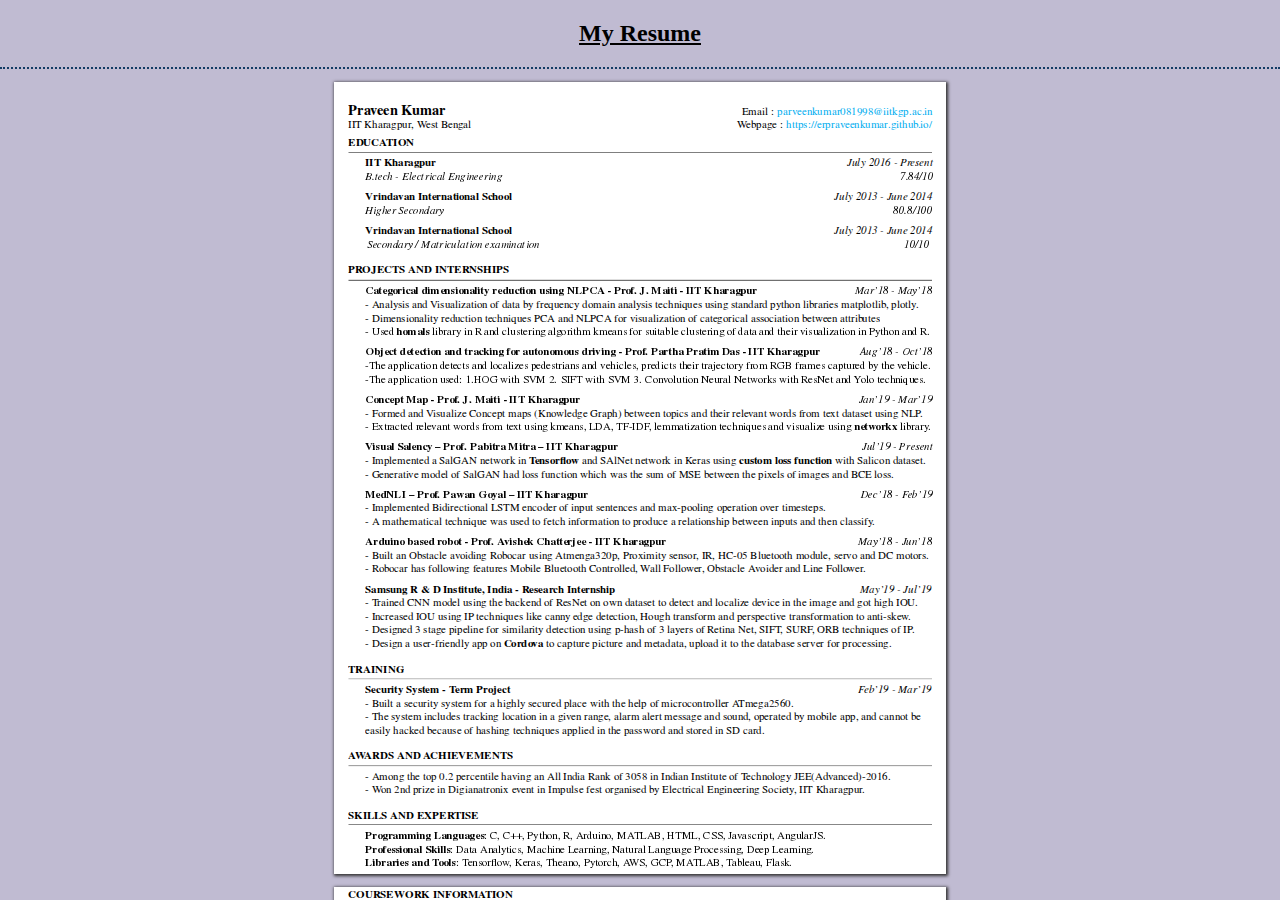
==== Resume_Praveen.html @ 04cad8db "Add my resume file" ====
<!DOCTYPE html>
<!-- Created by pdf2htmlEX (https://github.com/coolwanglu/pdf2htmlex) -->
<html xmlns="http://www.w3.org/1999/xhtml">
<head>
<meta charset="utf-8"/>
<meta name="generator" content="pdf2htmlEX"/>
<meta http-equiv="X-UA-Compatible" content="IE=edge,chrome=1"/>
<style type="text/css">
/*! 
 * Base CSS for pdf2htmlEX
 * Copyright 2012,2013 Lu Wang <coolwanglu@gmail.com> 
 * https://github.com/coolwanglu/pdf2htmlEX/blob/master/share/LICENSE
 */#sidebar{position:absolute;top:0;left:0;bottom:0;width:250px;padding:0;margin:0;overflow:auto}#page-container{position:absolute;top:0;left:0;margin:0;padding:0;border:0}@media screen{#sidebar.opened+#page-container{left:250px}#page-container{bottom:0;right:0;overflow:auto}.loading-indicator{display:none}.loading-indicator.active{display:block;position:absolute;width:64px;height:64px;top:50%;left:50%;margin-top:-32px;margin-left:-32px}.loading-indicator img{position:absolute;top:0;left:0;bottom:0;right:0}}@media print{@page{margin:0}html{margin:0}body{margin:0;-webkit-print-color-adjust:exact}#sidebar{display:none}#page-container{width:auto;height:auto;overflow:visible;background-color:transparent}.d{display:none}}.pf{position:relative;background-color:white;overflow:hidden;margin:0;border:0}.pc{position:absolute;border:0;padding:0;margin:0;top:0;left:0;width:100%;height:100%;overflow:hidden;display:block;transform-origin:0 0;-ms-transform-origin:0 0;-webkit-transform-origin:0 0}.pc.opened{display:block}.bf{position:absolute;border:0;margin:0;top:0;bottom:0;width:100%;height:100%;-ms-user-select:none;-moz-user-select:none;-webkit-user-select:none;user-select:none}.bi{position:absolute;border:0;margin:0;-ms-user-select:none;-moz-user-select:none;-webkit-user-select:none;user-select:none}@media print{.pf{margin:0;box-shadow:none;page-break-after:always;page-break-inside:avoid}@-moz-document url-prefix(){.pf{overflow:visible;border:1px solid #fff}.pc{overflow:visible}}}.c{position:absolute;border:0;padding:0;margin:0;overflow:hidden;display:block}.t{position:absolute;white-space:pre;font-size:1px;transform-origin:0 100%;-ms-transform-origin:0 100%;-webkit-transform-origin:0 100%;unicode-bidi:bidi-override;-moz-font-feature-settings:"liga" 0}.t:after{content:''}.t:before{content:'';display:inline-block}.t span{position:relative;unicode-bidi:bidi-override}._{display:inline-block;color:transparent;z-index:-1}::selection{background:rgba(127,255,255,0.4)}::-moz-selection{background:rgba(127,255,255,0.4)}.pi{display:none}.d{position:absolute;transform-origin:0 100%;-ms-transform-origin:0 100%;-webkit-transform-origin:0 100%}.it{border:0;background-color:rgba(255,255,255,0.0)}.ir:hover{cursor:pointer}</style>

<style type="text/css">
/*! 
 * Fancy styles for pdf2htmlEX
 * Copyright 2012,2013 Lu Wang <coolwanglu@gmail.com> 
 * https://github.com/coolwanglu/pdf2htmlEX/blob/master/share/LICENSE
 */@keyframes fadein{from{opacity:0}to{opacity:1}}@-webkit-keyframes fadein{from{opacity:0}to{opacity:1}}@keyframes swing{0{transform:rotate(0)}10%{transform:rotate(0)}90%{transform:rotate(720deg)}100%{transform:rotate(720deg)}}@-webkit-keyframes swing{0{-webkit-transform:rotate(0)}10%{-webkit-transform:rotate(0)}90%{-webkit-transform:rotate(720deg)}100%{-webkit-transform:rotate(720deg)}}@media screen{#sidebar{background-color:#c0bbd2;}#outline{font-family:Georgia,Times,"Times New Roman",serif;font-size:13px;margin:2em 1em}#outline ul{padding:0}#outline li{list-style-type:none;margin:1em 0}#outline li>ul{margin-left:1em}#outline a,#outline a:visited,#outline a:hover,#outline a:active{line-height:1.2;color:#e8e8e8;text-overflow:ellipsis;white-space:nowrap;text-decoration:none;display:block;overflow:hidden;outline:0}#outline a:hover{color:#0cf}#page-container{background-color:#c0bbd2;-webkit-transition:left 500ms;transition:left 500ms}.pf{margin:13px auto;box-shadow:1px 1px 3px 1px #333;border-collapse:separate}.pc.opened{-webkit-animation:fadein 100ms;animation:fadein 100ms}.loading-indicator.active{-webkit-animation:swing 1.5s ease-in-out .01s infinite alternate none;animation:swing 1.5s ease-in-out .01s infinite alternate none}.checked{background:no-repeat url([data-uri])}}</style>
<style type="text/css">
.ff0{font-family:sans-serif;visibility:hidden;}
@font-face{font-family:ff1;src:url('[data-uri]')format("woff");}.ff1{font-family:ff1;line-height:0.898000;font-style:normal;font-weight:normal;visibility:visible;}
@font-face{font-family:ff2;src:url('[data-uri]')format("woff");}.ff2{font-family:ff2;line-height:0.906000;font-style:normal;font-weight:normal;visibility:visible;}
@font-face{font-family:ff3;src:url('[data-uri]')format("woff");}.ff3{font-family:ff3;line-height:0.892000;font-style:normal;font-weight:normal;visibility:visible;}
.m0{transform:matrix(0.250000,0.000000,0.000000,0.250000,0,0);-ms-transform:matrix(0.250000,0.000000,0.000000,0.250000,0,0);-webkit-transform:matrix(0.250000,0.000000,0.000000,0.250000,0,0);}
.m1{transform:none;-ms-transform:none;-webkit-transform:none;}
.v0{vertical-align:0.000000px;}
.ls0{letter-spacing:0.000000px;}
.sc_{text-shadow:none;}
.sc0{text-shadow:-0.015em 0 transparent,0 0.015em transparent,0.015em 0 transparent,0 -0.015em  transparent;}
@media screen and (-webkit-min-device-pixel-ratio:0){
.sc_{-webkit-text-stroke:0px transparent;}
.sc0{-webkit-text-stroke:0.015em transparent;text-shadow:none;}
}
.ws0{word-spacing:0.000000px;}
._16{margin-left:-6.501824px;}
._f{margin-left:-5.361896px;}
._3{margin-left:-3.801748px;}
._5{margin-left:-2.492656px;}
._0{margin-left:-1.434620px;}
._8{width:9.943718px;}
._7{width:11.874482px;}
._2{width:13.527284px;}
._17{width:18.894561px;}
._e{width:161.808665px;}
._d{width:392.169891px;}
._19{width:512.678202px;}
._13{width:769.671576px;}
._11{width:979.515812px;}
._4{width:1062.415431px;}
._12{width:1091.345878px;}
._10{width:1116.302992px;}
._1{width:1184.797512px;}
._a{width:1290.020307px;}
._1d{width:1360.548869px;}
._1f{width:1361.938023px;}
._1a{width:1363.112654px;}
._1c{width:1382.496149px;}
._14{width:1392.272532px;}
._c{width:1459.859718px;}
._15{width:1468.238844px;}
._1e{width:1502.440401px;}
._18{width:1514.493435px;}
._9{width:1590.817655px;}
._1b{width:1639.294914px;}
._6{width:1645.053944px;}
._b{width:1795.645116px;}
.fc1{color:rgb(0,173,239);}
.fc0{color:rgb(0,0,0);}
.fs1{font-size:43.636400px;}
.fs0{font-size:57.384800px;}
.y2e{bottom:7.200000px;}
.y61{bottom:14.724000px;}
.y2d{bottom:20.750000px;}
.y60{bottom:28.273000px;}
.y2c{bottom:34.299000px;}
.y5f{bottom:41.822000px;}
.y0{bottom:48.500000px;}
.y2b{bottom:54.669000px;}
.y5e{bottom:62.146000px;}
.y5d{bottom:75.695000px;}
.y2a{bottom:80.472000px;}
.y5c{bottom:89.244000px;}
.y29{bottom:94.022000px;}
.y5b{bottom:109.568000px;}
.y28{bottom:114.316000px;}
.y5a{bottom:123.117000px;}
.y59{bottom:136.666000px;}
.y27{bottom:140.119000px;}
.y26{bottom:153.668000px;}
.y58{bottom:156.990000px;}
.y25{bottom:167.217000px;}
.y57{bottom:170.539000px;}
.y24{bottom:180.766000px;}
.y56{bottom:184.089000px;}
.y55{bottom:197.638000px;}
.y23{bottom:201.137000px;}
.y54{bottom:217.962000px;}
.y22{bottom:226.940000px;}
.y53{bottom:231.511000px;}
.y21{bottom:240.489000px;}
.y52{bottom:245.060000px;}
.y20{bottom:254.038000px;}
.y51{bottom:265.384000px;}
.y1f{bottom:267.587000px;}
.y50{bottom:278.933000px;}
.y1e{bottom:281.137000px;}
.y4f{bottom:292.482000px;}
.y1d{bottom:301.460000px;}
.y4e{bottom:306.031000px;}
.y1c{bottom:315.010000px;}
.y4d{bottom:326.355000px;}
.y1b{bottom:328.559000px;}
.y4c{bottom:339.904000px;}
.y1a{bottom:348.883000px;}
.y4b{bottom:353.453000px;}
.y19{bottom:362.432000px;}
.y4a{bottom:367.003000px;}
.y18{bottom:375.981000px;}
.y49{bottom:380.552000px;}
.y17{bottom:396.305000px;}
.y48{bottom:400.876000px;}
.y16{bottom:409.854000px;}
.y47{bottom:414.425000px;}
.y15{bottom:423.403000px;}
.y46{bottom:427.974000px;}
.y45{bottom:441.523000px;}
.y14{bottom:443.727000px;}
.y44{bottom:455.072000px;}
.y13{bottom:457.276000px;}
.y12{bottom:470.825000px;}
.y43{bottom:475.396000px;}
.y42{bottom:488.945000px;}
.y11{bottom:491.149000px;}
.y41{bottom:502.495000px;}
.y10{bottom:504.698000px;}
.y40{bottom:516.044000px;}
.yf{bottom:518.248000px;}
.y2f{bottom:530.000000px;}
.y3f{bottom:537.736000px;}
.ye{bottom:538.571000px;}
.yd{bottom:552.121000px;}
.y3e{bottom:564.038000px;}
.yc{bottom:565.670000px;}
.y3d{bottom:577.587000px;}
.yb{bottom:579.219000px;}
.y3c{bottom:591.136000px;}
.ya{bottom:600.413000px;}
.y3b{bottom:604.685000px;}
.y3a{bottom:618.234000px;}
.y9{bottom:626.216000px;}
.y39{bottom:631.784000px;}
.y8{bottom:639.765000px;}
.y38{bottom:645.333000px;}
.y37{bottom:658.882000px;}
.y7{bottom:660.089000px;}
.y6{bottom:673.638000px;}
.y36{bottom:679.674000px;}
.y5{bottom:693.962000px;}
.y35{bottom:705.976000px;}
.y4{bottom:707.511000px;}
.y34{bottom:719.525000px;}
.y3{bottom:727.833000px;}
.y33{bottom:733.074000px;}
.y2{bottom:745.889000px;}
.y32{bottom:746.623000px;}
.y1{bottom:759.439000px;}
.y31{bottom:760.172000px;}
.y30{bottom:781.041000px;}
.h5{height:29.934570px;}
.h3{height:30.021843px;}
.h4{height:30.196389px;}
.h2{height:39.710282px;}
.h6{height:245.000000px;}
.h1{height:673.500000px;}
.h0{height:792.000000px;}
.w1{width:583.500000px;}
.w0{width:612.000000px;}
.x0{left:14.000000px;}
.x1{left:30.763000px;}
.x2{left:33.491000px;}
@media print{
.v0{vertical-align:0.000000pt;}
.ls0{letter-spacing:0.000000pt;}
.ws0{word-spacing:0.000000pt;}
._16{margin-left:-8.669098pt;}
._f{margin-left:-7.149195pt;}
._3{margin-left:-5.068997pt;}
._5{margin-left:-3.323541pt;}
._0{margin-left:-1.912827pt;}
._8{width:13.258291pt;}
._7{width:15.832643pt;}
._2{width:18.036379pt;}
._17{width:25.192748pt;}
._e{width:215.744886pt;}
._d{width:522.893188pt;}
._19{width:683.570935pt;}
._13{width:1026.228767pt;}
._11{width:1306.021083pt;}
._4{width:1416.553908pt;}
._12{width:1455.127838pt;}
._10{width:1488.403989pt;}
._1{width:1579.730016pt;}
._a{width:1720.027076pt;}
._1d{width:1814.065159pt;}
._1f{width:1815.917364pt;}
._1a{width:1817.483539pt;}
._1c{width:1843.328198pt;}
._14{width:1856.363376pt;}
._c{width:1946.479625pt;}
._15{width:1957.651793pt;}
._1e{width:2003.253868pt;}
._18{width:2019.324580pt;}
._9{width:2121.090206pt;}
._1b{width:2185.726551pt;}
._6{width:2193.405259pt;}
._b{width:2394.193489pt;}
.fs1{font-size:58.181867pt;}
.fs0{font-size:76.513067pt;}
.y2e{bottom:9.600000pt;}
.y61{bottom:19.632000pt;}
.y2d{bottom:27.666667pt;}
.y60{bottom:37.697333pt;}
.y2c{bottom:45.732000pt;}
.y5f{bottom:55.762667pt;}
.y0{bottom:64.666667pt;}
.y2b{bottom:72.892000pt;}
.y5e{bottom:82.861333pt;}
.y5d{bottom:100.926667pt;}
.y2a{bottom:107.296000pt;}
.y5c{bottom:118.992000pt;}
.y29{bottom:125.362667pt;}
.y5b{bottom:146.090667pt;}
.y28{bottom:152.421333pt;}
.y5a{bottom:164.156000pt;}
.y59{bottom:182.221333pt;}
.y27{bottom:186.825333pt;}
.y26{bottom:204.890667pt;}
.y58{bottom:209.320000pt;}
.y25{bottom:222.956000pt;}
.y57{bottom:227.385333pt;}
.y24{bottom:241.021333pt;}
.y56{bottom:245.452000pt;}
.y55{bottom:263.517333pt;}
.y23{bottom:268.182667pt;}
.y54{bottom:290.616000pt;}
.y22{bottom:302.586667pt;}
.y53{bottom:308.681333pt;}
.y21{bottom:320.652000pt;}
.y52{bottom:326.746667pt;}
.y20{bottom:338.717333pt;}
.y51{bottom:353.845333pt;}
.y1f{bottom:356.782667pt;}
.y50{bottom:371.910667pt;}
.y1e{bottom:374.849333pt;}
.y4f{bottom:389.976000pt;}
.y1d{bottom:401.946667pt;}
.y4e{bottom:408.041333pt;}
.y1c{bottom:420.013333pt;}
.y4d{bottom:435.140000pt;}
.y1b{bottom:438.078667pt;}
.y4c{bottom:453.205333pt;}
.y1a{bottom:465.177333pt;}
.y4b{bottom:471.270667pt;}
.y19{bottom:483.242667pt;}
.y4a{bottom:489.337333pt;}
.y18{bottom:501.308000pt;}
.y49{bottom:507.402667pt;}
.y17{bottom:528.406667pt;}
.y48{bottom:534.501333pt;}
.y16{bottom:546.472000pt;}
.y47{bottom:552.566667pt;}
.y15{bottom:564.537333pt;}
.y46{bottom:570.632000pt;}
.y45{bottom:588.697333pt;}
.y14{bottom:591.636000pt;}
.y44{bottom:606.762667pt;}
.y13{bottom:609.701333pt;}
.y12{bottom:627.766667pt;}
.y43{bottom:633.861333pt;}
.y42{bottom:651.926667pt;}
.y11{bottom:654.865333pt;}
.y41{bottom:669.993333pt;}
.y10{bottom:672.930667pt;}
.y40{bottom:688.058667pt;}
.yf{bottom:690.997333pt;}
.y2f{bottom:706.666667pt;}
.y3f{bottom:716.981333pt;}
.ye{bottom:718.094667pt;}
.yd{bottom:736.161333pt;}
.y3e{bottom:752.050667pt;}
.yc{bottom:754.226667pt;}
.y3d{bottom:770.116000pt;}
.yb{bottom:772.292000pt;}
.y3c{bottom:788.181333pt;}
.ya{bottom:800.550667pt;}
.y3b{bottom:806.246667pt;}
.y3a{bottom:824.312000pt;}
.y9{bottom:834.954667pt;}
.y39{bottom:842.378667pt;}
.y8{bottom:853.020000pt;}
.y38{bottom:860.444000pt;}
.y37{bottom:878.509333pt;}
.y7{bottom:880.118667pt;}
.y6{bottom:898.184000pt;}
.y36{bottom:906.232000pt;}
.y5{bottom:925.282667pt;}
.y35{bottom:941.301333pt;}
.y4{bottom:943.348000pt;}
.y34{bottom:959.366667pt;}
.y3{bottom:970.444000pt;}
.y33{bottom:977.432000pt;}
.y2{bottom:994.518667pt;}
.y32{bottom:995.497333pt;}
.y1{bottom:1012.585333pt;}
.y31{bottom:1013.562667pt;}
.y30{bottom:1041.388000pt;}
.h5{height:39.912761pt;}
.h3{height:40.029124pt;}
.h4{height:40.261852pt;}
.h2{height:52.947042pt;}
.h6{height:326.666667pt;}
.h1{height:898.000000pt;}
.h0{height:1056.000000pt;}
.w1{width:778.000000pt;}
.w0{width:816.000000pt;}
.x0{left:18.666667pt;}
.x1{left:41.017333pt;}
.x2{left:44.654667pt;}
}
</style>
<script>
/*
 Copyright 2012 Mozilla Foundation 
 Copyright 2013 Lu Wang <coolwanglu@gmail.com>
 Apachine License Version 2.0 
*/
(function(){function b(a,b,e,f){var c=(a.className||"").split(/\s+/g);""===c[0]&&c.shift();var d=c.indexOf(b);0>d&&e&&c.push(b);0<=d&&f&&c.splice(d,1);a.className=c.join(" ");return 0<=d}if(!("classList"in document.createElement("div"))){var e={add:function(a){b(this.element,a,!0,!1)},contains:function(a){return b(this.element,a,!1,!1)},remove:function(a){b(this.element,a,!1,!0)},toggle:function(a){b(this.element,a,!0,!0)}};Object.defineProperty(HTMLElement.prototype,"classList",{get:function(){if(this._classList)return this._classList;
var a=Object.create(e,{element:{value:this,writable:!1,enumerable:!0}});Object.defineProperty(this,"_classList",{value:a,writable:!1,enumerable:!1});return a},enumerable:!0})}})();
</script>
<script>
(function(){/*
 pdf2htmlEX.js: Core UI functions for pdf2htmlEX 
 Copyright 2012,2013 Lu Wang <coolwanglu@gmail.com> and other contributors 
 https://github.com/coolwanglu/pdf2htmlEX/blob/master/share/LICENSE 
*/
var pdf2htmlEX=window.pdf2htmlEX=window.pdf2htmlEX||{},CSS_CLASS_NAMES={page_frame:"pf",page_content_box:"pc",page_data:"pi",background_image:"bi",link:"l",input_radio:"ir",__dummy__:"no comma"},DEFAULT_CONFIG={container_id:"page-container",sidebar_id:"sidebar",outline_id:"outline",loading_indicator_cls:"loading-indicator",preload_pages:3,render_timeout:100,scale_step:0.9,key_handler:!0,hashchange_handler:!0,view_history_handler:!0,__dummy__:"no comma"},EPS=1E-6;
function invert(a){var b=a[0]*a[3]-a[1]*a[2];return[a[3]/b,-a[1]/b,-a[2]/b,a[0]/b,(a[2]*a[5]-a[3]*a[4])/b,(a[1]*a[4]-a[0]*a[5])/b]}function transform(a,b){return[a[0]*b[0]+a[2]*b[1]+a[4],a[1]*b[0]+a[3]*b[1]+a[5]]}function get_page_number(a){return parseInt(a.getAttribute("data-page-no"),16)}function disable_dragstart(a){for(var b=0,c=a.length;b<c;++b)a[b].addEventListener("dragstart",function(){return!1},!1)}
function clone_and_extend_objs(a){for(var b={},c=0,e=arguments.length;c<e;++c){var h=arguments[c],d;for(d in h)h.hasOwnProperty(d)&&(b[d]=h[d])}return b}
function Page(a){if(a){this.shown=this.loaded=!1;this.page=a;this.num=get_page_number(a);this.original_height=a.clientHeight;this.original_width=a.clientWidth;var b=a.getElementsByClassName(CSS_CLASS_NAMES.page_content_box)[0];b&&(this.content_box=b,this.original_scale=this.cur_scale=this.original_height/b.clientHeight,this.page_data=JSON.parse(a.getElementsByClassName(CSS_CLASS_NAMES.page_data)[0].getAttribute("data-data")),this.ctm=this.page_data.ctm,this.ictm=invert(this.ctm),this.loaded=!0)}}
Page.prototype={hide:function(){this.loaded&&this.shown&&(this.content_box.classList.remove("opened"),this.shown=!1)},show:function(){this.loaded&&!this.shown&&(this.content_box.classList.add("opened"),this.shown=!0)},rescale:function(a){this.cur_scale=0===a?this.original_scale:a;this.loaded&&(a=this.content_box.style,a.msTransform=a.webkitTransform=a.transform="scale("+this.cur_scale.toFixed(3)+")");a=this.page.style;a.height=this.original_height*this.cur_scale+"px";a.width=this.original_width*this.cur_scale+
"px"},view_position:function(){var a=this.page,b=a.parentNode;return[b.scrollLeft-a.offsetLeft-a.clientLeft,b.scrollTop-a.offsetTop-a.clientTop]},height:function(){return this.page.clientHeight},width:function(){return this.page.clientWidth}};function Viewer(a){this.config=clone_and_extend_objs(DEFAULT_CONFIG,0<arguments.length?a:{});this.pages_loading=[];this.init_before_loading_content();var b=this;document.addEventListener("DOMContentLoaded",function(){b.init_after_loading_content()},!1)}
Viewer.prototype={scale:1,cur_page_idx:0,first_page_idx:0,init_before_loading_content:function(){this.pre_hide_pages()},initialize_radio_button:function(){for(var a=document.getElementsByClassName(CSS_CLASS_NAMES.input_radio),b=0;b<a.length;b++)a[b].addEventListener("click",function(){this.classList.toggle("checked")})},init_after_loading_content:function(){this.sidebar=document.getElementById(this.config.sidebar_id);this.outline=document.getElementById(this.config.outline_id);this.container=document.getElementById(this.config.container_id);
this.loading_indicator=document.getElementsByClassName(this.config.loading_indicator_cls)[0];for(var a=!0,b=this.outline.childNodes,c=0,e=b.length;c<e;++c)if("ul"===b[c].nodeName.toLowerCase()){a=!1;break}a||this.sidebar.classList.add("opened");this.find_pages();if(0!=this.pages.length){disable_dragstart(document.getElementsByClassName(CSS_CLASS_NAMES.background_image));this.config.key_handler&&this.register_key_handler();var h=this;this.config.hashchange_handler&&window.addEventListener("hashchange",
function(a){h.navigate_to_dest(document.location.hash.substring(1))},!1);this.config.view_history_handler&&window.addEventListener("popstate",function(a){a.state&&h.navigate_to_dest(a.state)},!1);this.container.addEventListener("scroll",function(){h.update_page_idx();h.schedule_render(!0)},!1);[this.container,this.outline].forEach(function(a){a.addEventListener("click",h.link_handler.bind(h),!1)});this.initialize_radio_button();this.render()}},find_pages:function(){for(var a=[],b={},c=this.container.childNodes,
e=0,h=c.length;e<h;++e){var d=c[e];d.nodeType===Node.ELEMENT_NODE&&d.classList.contains(CSS_CLASS_NAMES.page_frame)&&(d=new Page(d),a.push(d),b[d.num]=a.length-1)}this.pages=a;this.page_map=b},load_page:function(a,b,c){var e=this.pages;if(!(a>=e.length||(e=e[a],e.loaded||this.pages_loading[a]))){var e=e.page,h=e.getAttribute("data-page-url");if(h){this.pages_loading[a]=!0;var d=e.getElementsByClassName(this.config.loading_indicator_cls)[0];"undefined"===typeof d&&(d=this.loading_indicator.cloneNode(!0),
d.classList.add("active"),e.appendChild(d));var f=this,g=new XMLHttpRequest;g.open("GET",h,!0);g.onload=function(){if(200===g.status||0===g.status){var b=document.createElement("div");b.innerHTML=g.responseText;for(var d=null,b=b.childNodes,e=0,h=b.length;e<h;++e){var p=b[e];if(p.nodeType===Node.ELEMENT_NODE&&p.classList.contains(CSS_CLASS_NAMES.page_frame)){d=p;break}}b=f.pages[a];f.container.replaceChild(d,b.page);b=new Page(d);f.pages[a]=b;b.hide();b.rescale(f.scale);disable_dragstart(d.getElementsByClassName(CSS_CLASS_NAMES.background_image));
f.schedule_render(!1);c&&c(b)}delete f.pages_loading[a]};g.send(null)}void 0===b&&(b=this.config.preload_pages);0<--b&&(f=this,setTimeout(function(){f.load_page(a+1,b)},0))}},pre_hide_pages:function(){var a="@media screen{."+CSS_CLASS_NAMES.page_content_box+"{display:none;}}",b=document.createElement("style");b.styleSheet?b.styleSheet.cssText=a:b.appendChild(document.createTextNode(a));document.head.appendChild(b)},render:function(){for(var a=this.container,b=a.scrollTop,c=a.clientHeight,a=b-c,b=
b+c+c,c=this.pages,e=0,h=c.length;e<h;++e){var d=c[e],f=d.page,g=f.offsetTop+f.clientTop,f=g+f.clientHeight;g<=b&&f>=a?d.loaded?d.show():this.load_page(e):d.hide()}},update_page_idx:function(){var a=this.pages,b=a.length;if(!(2>b)){for(var c=this.container,e=c.scrollTop,c=e+c.clientHeight,h=-1,d=b,f=d-h;1<f;){var g=h+Math.floor(f/2),f=a[g].page;f.offsetTop+f.clientTop+f.clientHeight>=e?d=g:h=g;f=d-h}this.first_page_idx=d;for(var g=h=this.cur_page_idx,k=0;d<b;++d){var f=a[d].page,l=f.offsetTop+f.clientTop,
f=f.clientHeight;if(l>c)break;f=(Math.min(c,l+f)-Math.max(e,l))/f;if(d===h&&Math.abs(f-1)<=EPS){g=h;break}f>k&&(k=f,g=d)}this.cur_page_idx=g}},schedule_render:function(a){if(void 0!==this.render_timer){if(!a)return;clearTimeout(this.render_timer)}var b=this;this.render_timer=setTimeout(function(){delete b.render_timer;b.render()},this.config.render_timeout)},register_key_handler:function(){var a=this;window.addEventListener("DOMMouseScroll",function(b){if(b.ctrlKey){b.preventDefault();var c=a.container,
e=c.getBoundingClientRect(),c=[b.clientX-e.left-c.clientLeft,b.clientY-e.top-c.clientTop];a.rescale(Math.pow(a.config.scale_step,b.detail),!0,c)}},!1);window.addEventListener("keydown",function(b){var c=!1,e=b.ctrlKey||b.metaKey,h=b.altKey;switch(b.keyCode){case 61:case 107:case 187:e&&(a.rescale(1/a.config.scale_step,!0),c=!0);break;case 173:case 109:case 189:e&&(a.rescale(a.config.scale_step,!0),c=!0);break;case 48:e&&(a.rescale(0,!1),c=!0);break;case 33:h?a.scroll_to(a.cur_page_idx-1):a.container.scrollTop-=
a.container.clientHeight;c=!0;break;case 34:h?a.scroll_to(a.cur_page_idx+1):a.container.scrollTop+=a.container.clientHeight;c=!0;break;case 35:a.container.scrollTop=a.container.scrollHeight;c=!0;break;case 36:a.container.scrollTop=0,c=!0}c&&b.preventDefault()},!1)},rescale:function(a,b,c){var e=this.scale;this.scale=a=0===a?1:b?e*a:a;c||(c=[0,0]);b=this.container;c[0]+=b.scrollLeft;c[1]+=b.scrollTop;for(var h=this.pages,d=h.length,f=this.first_page_idx;f<d;++f){var g=h[f].page;if(g.offsetTop+g.clientTop>=
c[1])break}g=f-1;0>g&&(g=0);var g=h[g].page,k=g.clientWidth,f=g.clientHeight,l=g.offsetLeft+g.clientLeft,m=c[0]-l;0>m?m=0:m>k&&(m=k);k=g.offsetTop+g.clientTop;c=c[1]-k;0>c?c=0:c>f&&(c=f);for(f=0;f<d;++f)h[f].rescale(a);b.scrollLeft+=m/e*a+g.offsetLeft+g.clientLeft-m-l;b.scrollTop+=c/e*a+g.offsetTop+g.clientTop-c-k;this.schedule_render(!0)},fit_width:function(){var a=this.cur_page_idx;this.rescale(this.container.clientWidth/this.pages[a].width(),!0);this.scroll_to(a)},fit_height:function(){var a=this.cur_page_idx;
this.rescale(this.container.clientHeight/this.pages[a].height(),!0);this.scroll_to(a)},get_containing_page:function(a){for(;a;){if(a.nodeType===Node.ELEMENT_NODE&&a.classList.contains(CSS_CLASS_NAMES.page_frame)){a=get_page_number(a);var b=this.page_map;return a in b?this.pages[b[a]]:null}a=a.parentNode}return null},link_handler:function(a){var b=a.target,c=b.getAttribute("data-dest-detail");if(c){if(this.config.view_history_handler)try{var e=this.get_current_view_hash();window.history.replaceState(e,
"","#"+e);window.history.pushState(c,"","#"+c)}catch(h){}this.navigate_to_dest(c,this.get_containing_page(b));a.preventDefault()}},navigate_to_dest:function(a,b){try{var c=JSON.parse(a)}catch(e){return}if(c instanceof Array){var h=c[0],d=this.page_map;if(h in d){for(var f=d[h],h=this.pages[f],d=2,g=c.length;d<g;++d){var k=c[d];if(null!==k&&"number"!==typeof k)return}for(;6>c.length;)c.push(null);var g=b||this.pages[this.cur_page_idx],d=g.view_position(),d=transform(g.ictm,[d[0],g.height()-d[1]]),
g=this.scale,l=[0,0],m=!0,k=!1,n=this.scale;switch(c[1]){case "XYZ":l=[null===c[2]?d[0]:c[2]*n,null===c[3]?d[1]:c[3]*n];g=c[4];if(null===g||0===g)g=this.scale;k=!0;break;case "Fit":case "FitB":l=[0,0];k=!0;break;case "FitH":case "FitBH":l=[0,null===c[2]?d[1]:c[2]*n];k=!0;break;case "FitV":case "FitBV":l=[null===c[2]?d[0]:c[2]*n,0];k=!0;break;case "FitR":l=[c[2]*n,c[5]*n],m=!1,k=!0}if(k){this.rescale(g,!1);var p=this,c=function(a){l=transform(a.ctm,l);m&&(l[1]=a.height()-l[1]);p.scroll_to(f,l)};h.loaded?
c(h):(this.load_page(f,void 0,c),this.scroll_to(f))}}}},scroll_to:function(a,b){var c=this.pages;if(!(0>a||a>=c.length)){c=c[a].view_position();void 0===b&&(b=[0,0]);var e=this.container;e.scrollLeft+=b[0]-c[0];e.scrollTop+=b[1]-c[1]}},get_current_view_hash:function(){var a=[],b=this.pages[this.cur_page_idx];a.push(b.num);a.push("XYZ");var c=b.view_position(),c=transform(b.ictm,[c[0],b.height()-c[1]]);a.push(c[0]/this.scale);a.push(c[1]/this.scale);a.push(this.scale);return JSON.stringify(a)}};
pdf2htmlEX.Viewer=Viewer;})();
</script>
<script>
try{
pdf2htmlEX.defaultViewer = new pdf2htmlEX.Viewer({});
}catch(e){}


function gfg_Run() { 
                document.addEventListener('contextmenu',  
                        event => event.preventDefault()); 
                el_down.innerHTML = "Right click disabled"; 
            } 

</script>
<title>Praveen's Resume</title>
<link rel="icon" type="image/png" href="favicon.ico">
</head>
<body>


<div id="sidebar">
<div id="outline">
</div>
</div>
<div id="page-container" OnMouseOver = "gfg_Run()"> 
  <h2 style="color: black;text-align: center; text-decoration: underline;" > My Resume</h2>

  <div style="border-bottom: 2px dotted #123b64;">
  </div>


<div id="pf1" class="pf w0 h0" data-page-no="1"><div class="pc pc1 w0 h0"><img class="bi x0 y0 w1 h1" alt="" src="[data-uri]"/><div class="t m0 x0 h2 y1 ff1 fs0 fc0 sc0 ls0 ws0">Pra<span class="_ _0"></span>veen K<span class="_ _0"></span>umar<span class="_ _1"> </span><span class="ff2 fs1">Email :<span class="_ _2"> </span><span class="fc1">parveenkumar081998@iitkgp.ac.in</span></span></div><div class="t m0 x0 h3 y2 ff2 fs1 fc0 sc0 ls0 ws0">IIT Kharagpur<span class="_ _0"></span>, W<span class="_ _3"></span>est Bengal<span class="_ _4"> </span>W<span class="_ _3"></span>ebpage :<span class="_ _2"> </span><span class="fc1">https://erprav<span class="_ _0"></span>eenkumar<span class="_ _0"></span>.github<span class="_ _5"></span>.io/</span></div><div class="t m0 x0 h4 y3 ff1 fs1 fc0 sc0 ls0 ws0">EDUCA<span class="_ _3"></span>TION</div><div class="t m0 x1 h4 y4 ff1 fs1 fc0 sc0 ls0 ws0">IIT Kharagpur<span class="_ _6"> </span><span class="ff3">J<span class="_ _5"></span>uly<span class="_ _7"> </span>2016<span class="_ _7"> </span>-<span class="_ _8"> </span>Pr<span class="_ _5"></span>esent</span></div><div class="t m0 x1 h5 y5 ff3 fs1 fc0 sc0 ls0 ws0">B.tech<span class="_ _8"> </span>-<span class="_ _7"> </span>Electrical<span class="_ _8"> </span>Engineering<span class="_ _9"> </span>7.84/10</div><div class="t m0 x1 h4 y6 ff1 fs1 fc0 sc0 ls0 ws0">Vrinda<span class="_ _0"></span>van International School<span class="_ _a"> </span><span class="ff3">J<span class="_ _5"></span>uly<span class="_ _7"> </span>2013<span class="_ _8"> </span>-<span class="_ _7"> </span>J<span class="_ _5"></span>une<span class="_ _7"> </span>2014</span></div><div class="t m0 x1 h5 y7 ff3 fs1 fc0 sc0 ls0 ws0">Higher<span class="_ _8"> </span>Secondary<span class="_ _b"> </span>80.8/100</div><div class="t m0 x1 h4 y8 ff1 fs1 fc0 sc0 ls0 ws0">Vrinda<span class="_ _0"></span>van International School<span class="_ _a"> </span><span class="ff3">J<span class="_ _5"></span>uly<span class="_ _7"> </span>2013<span class="_ _8"> </span>-<span class="_ _7"> </span>J<span class="_ _5"></span>une<span class="_ _7"> </span>2014</span></div><div class="t m0 x2 h5 y9 ff3 fs1 fc0 sc0 ls0 ws0">Secondary<span class="_ _8"> </span>/<span class="_ _7"> </span>Matriculation<span class="_ _8"> </span>examination<span class="_ _c"> </span>10/10</div><div class="t m0 x0 h4 ya ff1 fs1 fc0 sc0 ls0 ws0">PR<span class="_ _0"></span>OJECTS AND INTERNSHIPS</div><div class="t m0 x1 h4 yb ff1 fs1 fc0 sc0 ls0 ws0">Categorical dimensionality reduction using NLPCA - Pr<span class="_ _5"></span>of.<span class="_ _2"> </span>J. Maiti - IIT Kharagpur<span class="_ _d"> </span><span class="ff3">Mar’18<span class="_ _8"> </span>-<span class="_ _7"> </span>May’18</span></div><div class="t m0 x1 h3 yc ff2 fs1 fc0 sc0 ls0 ws0">- Analysis and V<span class="_ _5"></span>isualization of data by frequency domain analysis techniques using standard p<span class="_ _0"></span>ython libraries matplotlib, plotly<span class="_ _5"></span>.</div><div class="t m0 x1 h3 yd ff2 fs1 fc0 sc0 ls0 ws0">- Dimensionality reduction techniques PCA and NLPCA for visualization of categorical association between attrib<span class="_ _5"></span>utes</div><div class="t m0 x1 h4 ye ff2 fs1 fc0 sc0 ls0 ws0">- Used<span class="_ _8"> </span><span class="ff1">homals </span>library<span class="_ _8"> </span>in R<span class="_ _8"> </span>and clustering<span class="_ _8"> </span>algorithm kmeans<span class="_ _8"> </span>for<span class="_ _8"> </span>suitable clustering<span class="_ _8"> </span>of data<span class="_ _8"> </span>and their<span class="_ _8"> </span>visualization in<span class="_ _8"> </span>Python<span class="_ _8"> </span>and R.</div><div class="t m0 x1 h4 yf ff1 fs1 fc0 sc0 ls0 ws0">Object detection and tracking f<span class="_ _0"></span>or autonomous driving - Prof<span class="_ _5"></span>.<span class="_ _2"> </span>Partha Pratim Das - IIT Kharagpur<span class="_ _e"> </span><span class="ff3">Aug’18<span class="_ _8"> </span>-<span class="_ _7"> </span>Oct’18</span></div><div class="t m0 x1 h3 y10 ff2 fs1 fc0 sc0 ls0 ws0">-The application detects<span class="_ _8"> </span>and localizes pedestrians<span class="_ _8"> </span>and v<span class="_ _0"></span>ehicles, predicts their trajectory<span class="_ _8"> </span>from RGB frames<span class="_ _8"> </span>captured by the<span class="_ _8"> </span>v<span class="_ _0"></span>ehicle.</div><div class="t m0 x1 h3 y11 ff2 fs1 fc0 sc0 ls0 ws0">-The application used:<span class="_ _2"> </span>1.HOG with SVM 2.<span class="_ _2"> </span>SIFT with SVM 3.<span class="_ _2"> </span>Con<span class="_ _5"></span>volution Neural Networks with ResNet and Y<span class="_ _f"></span>olo techniques.</div><div class="t m0 x1 h4 y12 ff1 fs1 fc0 sc0 ls0 ws0">Concept Map - Prof<span class="_ _0"></span>.<span class="_ _2"> </span>J. Maiti - IIT Kharagpur<span class="_ _10"> </span><span class="ff3">J<span class="_ _5"></span>an’19<span class="_ _7"> </span>-<span class="_ _8"> </span>Mar’19</span></div><div class="t m0 x1 h3 y13 ff2 fs1 fc0 sc0 ls0 ws0">- Formed and V<span class="_ _3"></span>isualize Concept maps (Knowledge Graph) between topics and their rele<span class="_ _5"></span>vant words from te<span class="_ _0"></span>xt dataset using NLP<span class="_ _f"></span>.</div><div class="t m0 x1 h4 y14 ff2 fs1 fc0 sc0 ls0 ws0">- Extracted<span class="_ _8"> </span>rele<span class="_ _5"></span>vant<span class="_ _8"> </span>words<span class="_ _8"> </span>from<span class="_ _8"> </span>te<span class="_ _0"></span>xt using<span class="_ _8"> </span>kmeans,<span class="_ _8"> </span>LD<span class="_ _5"></span>A, TF-IDF<span class="_ _3"></span>,<span class="_ _8"> </span>lemmatization techniques<span class="_ _8"> </span>and<span class="_ _8"> </span>visualize<span class="_ _8"> </span>using<span class="_ _8"> </span><span class="ff1">netw<span class="_ _0"></span>orkx <span class="ff2">library<span class="_ _3"></span>.</span></span></div><div class="t m0 x1 h4 y15 ff1 fs1 fc0 sc0 ls0 ws0">V<span class="_ _5"></span>isual Salency – Prof.<span class="_ _2"> </span>Pabitra Mitra – IIT Kharagpur<span class="_ _11"> </span><span class="ff3">J<span class="_ _5"></span>ul’19<span class="_ _7"> </span>-<span class="_ _8"> </span>Present</span></div><div class="t m0 x1 h4 y16 ff2 fs1 fc0 sc0 ls0 ws0">- Implemented a SalGAN network in <span class="ff1">T<span class="_ _f"></span>ensorﬂow <span class="ff2">and SAlNet network in K<span class="_ _0"></span>eras using <span class="ff1">custom loss function </span>with Salicon dataset.</span></span></div><div class="t m0 x1 h3 y17 ff2 fs1 fc0 sc0 ls0 ws0">- Generati<span class="_ _0"></span>ve model of SalGAN had loss function which was the sum of MSE between the pix<span class="_ _0"></span>els of images and BCE loss.</div><div class="t m0 x1 h4 y18 ff1 fs1 fc0 sc0 ls0 ws0">MedNLI – Prof<span class="_ _0"></span>.<span class="_ _2"> </span>Pawan Goyal – IIT Kharagpur<span class="_ _12"> </span><span class="ff3">Dec’18<span class="_ _8"> </span>-<span class="_ _7"> </span>F<span class="_ _3"></span>eb’19</span></div><div class="t m0 x1 h3 y19 ff2 fs1 fc0 sc0 ls0 ws0">- Implemented Bidirectional LSTM encoder of input sentences and max-pooling operation ov<span class="_ _0"></span>er timesteps.</div><div class="t m0 x1 h3 y1a ff2 fs1 fc0 sc0 ls0 ws0">- A mathematical technique was used to fetch information to produce a relationship between inputs and then classify<span class="_ _3"></span>.</div><div class="t m0 x1 h4 y1b ff1 fs1 fc0 sc0 ls0 ws0">Arduino based robot - Pr<span class="_ _5"></span>of.<span class="_ _2"> </span>A<span class="_ _3"></span>vishek Chatterjee - IIT Kharagpur<span class="_ _13"> </span><span class="ff3">May’18<span class="_ _8"> </span>-<span class="_ _7"> </span>J<span class="_ _5"></span>un’18</span></div><div class="t m0 x1 h3 y1c ff2 fs1 fc0 sc0 ls0 ws0">- Built an Obstacle av<span class="_ _5"></span>oiding Robocar using Atmenga320p, Proximity sensor<span class="_ _0"></span>, IR, HC-05 Bluetooth module, servo and DC motors.</div><div class="t m0 x1 h3 y1d ff2 fs1 fc0 sc0 ls0 ws0">- Robocar has follo<span class="_ _0"></span>wing features Mobile Bluetooth Controlled, W<span class="_ _3"></span>all Follo<span class="_ _0"></span>wer<span class="_ _0"></span>, Obstacle A<span class="_ _3"></span>voider and Line Follo<span class="_ _5"></span>wer<span class="_ _5"></span>.</div><div class="t m0 x1 h4 y1e ff1 fs1 fc0 sc0 ls0 ws0">Samsung R &amp; D Institute, India - Research Inter<span class="_ _0"></span>nship<span class="_ _11"> </span><span class="ff3">May’19<span class="_ _8"> </span>-<span class="_ _7"> </span>J<span class="_ _5"></span>ul’19</span></div><div class="t m0 x1 h3 y1f ff2 fs1 fc0 sc0 ls0 ws0">- T<span class="_ _5"></span>rained CNN model using the backend of ResNet on own dataset to detect and localize de<span class="_ _5"></span>vice in the image and got high IOU.</div><div class="t m0 x1 h3 y20 ff2 fs1 fc0 sc0 ls0 ws0">- Increased IOU using IP techniques like cann<span class="_ _0"></span>y edge detection, Hough transform and perspectiv<span class="_ _0"></span>e transformation to anti-ske<span class="_ _5"></span>w<span class="_ _5"></span>.</div><div class="t m0 x1 h3 y21 ff2 fs1 fc0 sc0 ls0 ws0">- Designed 3 stage pipeline for similarity detection using p-hash of 3 layers of Retina Net, SIFT<span class="_ _3"></span>, SURF<span class="_ _3"></span>, ORB techniques of IP<span class="_ _3"></span>.</div><div class="t m0 x1 h4 y22 ff2 fs1 fc0 sc0 ls0 ws0">- Design a user-friendly app on <span class="ff1">Cordo<span class="_ _0"></span>va <span class="ff2">to capture picture and metadata, upload it to the database server for processing.</span></span></div><div class="t m0 x0 h4 y23 ff1 fs1 fc0 sc0 ls0 ws0">TRAINING</div><div class="t m0 x1 h4 y24 ff1 fs1 fc0 sc0 ls0 ws0">Security System - T<span class="_ _3"></span>erm Project<span class="_ _14"> </span><span class="ff3">F<span class="_ _3"></span>eb’19<span class="_ _7"> </span>-<span class="_ _8"> </span>Mar’19</span></div><div class="t m0 x1 h3 y25 ff2 fs1 fc0 sc0 ls0 ws0">- Built a security system for a highly secured place with the help of microcontroller A<span class="_ _f"></span>Tmega2560.</div><div class="t m0 x1 h3 y26 ff2 fs1 fc0 sc0 ls0 ws0">- The system includes tracking location in a gi<span class="_ _0"></span>ven range, alarm alert message and sound, operated by mobile app, and cannot be</div><div class="t m0 x1 h3 y27 ff2 fs1 fc0 sc0 ls0 ws0">easily hacked because of hashing techniques applied in the password and stored in SD card.</div><div class="t m0 x0 h4 y28 ff1 fs1 fc0 sc0 ls0 ws0">A<span class="_ _f"></span>W<span class="_ _f"></span>ARDS AND A<span class="_ _5"></span>CHIEVEMENTS</div><div class="t m0 x1 h3 y29 ff2 fs1 fc0 sc0 ls0 ws0">- Among the top 0.2 percentile having an All India Rank of 3058 in Indian Institute of T<span class="_ _3"></span>echnology JEE(Adv<span class="_ _0"></span>anced)-2016.</div><div class="t m0 x1 h3 y2a ff2 fs1 fc0 sc0 ls0 ws0">- W<span class="_ _3"></span>on 2nd prize in Digianatronix ev<span class="_ _0"></span>ent in Impulse fest org<span class="_ _0"></span>anised by Electrical Engineering Society<span class="_ _5"></span>, IIT Kharagpur<span class="_ _5"></span>.</div><div class="t m0 x0 h4 y2b ff1 fs1 fc0 sc0 ls0 ws0">SKILLS AND EXPER<span class="_ _5"></span>TISE</div><div class="t m0 x1 h4 y2c ff1 fs1 fc0 sc0 ls0 ws0">Programming Languages<span class="ff2">:<span class="_ _7"> </span>C, C++, Python, R, Arduino, MA<span class="_ _3"></span>TLAB, HTML, CSS, Ja<span class="_ _0"></span>vascript, AngularJS.</span></div><div class="t m0 x1 h4 y2d ff1 fs1 fc0 sc0 ls0 ws0">Professional Skills<span class="ff2">:<span class="_ _7"> </span>Data Analytics, Machine Learning, Natural Language Processing, Deep Learning.</span></div><div class="t m0 x1 h4 y2e ff1 fs1 fc0 sc0 ls0 ws0">Libraries and T<span class="_ _3"></span>ools<span class="ff2">:<span class="_ _2"> </span>T<span class="_ _3"></span>ensorﬂow<span class="_ _3"></span>, Keras, Theano, Pytorch, A<span class="_ _f"></span>WS, GCP<span class="_ _3"></span>, MA<span class="_ _f"></span>TLAB, T<span class="_ _3"></span>ableau, Flask.</span></div><a class="l" href="mailto:parveenkumar081998@iitkgp.ac.in"><div class="d m1" style="border-style:none;position:absolute;left:442.503000px;bottom:754.377000px;width:156.093000px;height:15.705000px;background-color:rgba(255,255,255,0.000001);"></div></a><a class="l" href="https://erpraveenkumar.github.io/"><div class="d m1" style="border-style:none;position:absolute;left:451.973000px;bottom:740.828000px;width:146.623000px;height:15.542000px;background-color:rgba(255,255,255,0.000001);"></div></a></div><div class="pi" data-data='{"ctm":[1.000000,0.000000,0.000000,1.000000,0.000000,0.000000]}'></div></div>
<div id="pf2" class="pf w0 h0" data-page-no="2"><div class="pc pc2 w0 h0"><img class="bi x0 y2f w1 h6" alt="" src="[data-uri]"/><div class="t m0 x0 h4 y30 ff1 fs1 fc0 sc0 ls0 ws0">COURSEWORK INFORMA<span class="_ _f"></span>TION</div><div class="t m0 x1 h4 y31 ff1 fs1 fc0 sc0 ls0 ws0">Academic Courses<span class="ff2">:<span class="_ _2"> </span>Programming and Data Structures , Image Processing , Computer Architecture and Operating System ,</span></div><div class="t m0 x1 h3 y32 ff2 fs1 fc0 sc0 ls0 ws0">Control System Engineering, Information Retrie<span class="_ _0"></span>val , T<span class="_ _5"></span>ransform Calculus , Linear Algebra , Signals and Networks , Embedded</div><div class="t m0 x1 h3 y33 ff2 fs1 fc0 sc0 ls0 ws0">Systems , Probability and stochastics , Digital Electronics Circuits, Electric Dri<span class="_ _0"></span>ves, Po<span class="_ _0"></span>wer Electronics.</div><div class="t m0 x1 h4 y34 ff1 fs1 fc0 sc0 ls0 ws0">MOOC’<span class="_ _5"></span>s<span class="ff2">:<span class="_ _2"> </span>’Deep Learning 5 course specialization’ by coursera,<span class="_ _5"></span>’Machine Learning’ by Andrew NG, ’Introduction to Probability-</span></div><div class="t m0 x1 h3 y35 ff2 fs1 fc0 sc0 ls0 ws0">The Science of Uncertainty’ by MIT<span class="_ _3"></span>. ’Machine Learning’ by Andrew NG.</div><div class="t m0 x0 h4 y36 ff1 fs1 fc0 sc0 ls0 ws0">EXTRA CURRICULAR A<span class="_ _5"></span>CTIVITIES</div><div class="t m0 x1 h3 y37 ff2 fs1 fc0 sc0 ls0 ws0">- Part of Gold winning OpenSoft team of Radhakrishnan Hall of Residence during General Championship 2018-19.</div><div class="t m0 x1 h3 y38 ff2 fs1 fc0 sc0 ls0 ws0">- Part of Data Analytics team of Radhakrishnan Hall of Residence during General Championship 2017-18.</div><div class="t m0 x1 h3 y39 ff2 fs1 fc0 sc0 ls0 ws0">- Part of Hardw<span class="_ _0"></span>are Modelling team of Radhakrishnan Hall of Residence during General Championship 2017-18.</div><div class="t m0 x1 h3 y3a ff2 fs1 fc0 sc0 ls0 ws0">- Part of a bronze winning F<span class="_ _0"></span>ootball team of Radhakrishnan Hall of Residence during General Championship 2016-17.</div><div class="t m0 x1 h3 y3b ff2 fs1 fc0 sc0 ls0 ws0">- Part of the school F<span class="_ _0"></span>ootball Cluster team in New Delhi or<span class="_ _5"></span>ganised by CBSE.</div><div class="t m0 x1 h3 y3c ff2 fs1 fc0 sc0 ls0 ws0">- Participation in Disaster Management program conducted by Sri Sathya Sai Se<span class="_ _5"></span>va Or<span class="_ _0"></span>ganisation, W<span class="_ _3"></span>est Bengal which cov<span class="_ _0"></span>ers the</div><div class="t m0 x1 h3 y3d ff2 fs1 fc0 sc0 ls0 ws0">basics of rescue techniques.</div><div class="t m0 x1 h3 y3e ff2 fs1 fc0 sc0 ls0 ws0">- Part of Illumination and Rangoli team of Radhakrishnan Hall of Residence which w<span class="_ _0"></span>on gold among 21 Halls 2016-17.</div><div class="t m0 x0 h4 y3f ff1 fs1 fc0 sc0 ls0 ws0">EXTRA CURRICULAR PR<span class="_ _0"></span>OJECTS</div><div class="t m0 x1 h4 y40 ff1 fs1 fc0 sc0 ls0 ws0">Arduino Based Quadcopter<span class="_ _15"> </span><span class="ff3">Aug’19<span class="_ _8"> </span>-<span class="_ _7"> </span>Oct’19</span></div><div class="t m0 x1 h3 y41 ff2 fs1 fc0 sc0 ls0 ws0">- Built a Quadcopter using Arduino Mega as a ﬂight controller<span class="_ _5"></span>, 4*1000KV brushless DC motors, 2300mAH battery with output</div><div class="t m0 x1 h3 y42 ff2 fs1 fc0 sc0 ls0 ws0">voltage 11.1V<span class="_ _16"></span>,<span class="_ _17"> </span>2.4Ghz 6CH T<span class="_ _5"></span>ransmitter and Receiver (approx.<span class="_ _7"> </span>2Km range in line of sight), I3G4250D 3-axis Gyroscope.</div><div class="t m0 x1 h3 y43 ff2 fs1 fc0 sc0 ls0 ws0">- Used gyroscope to get the proper orientation and proportional–integral–deri<span class="_ _5"></span>vati<span class="_ _0"></span>ve(PID) controller to stabilise the quadcopter<span class="_ _3"></span>.</div><div class="t m0 x1 h4 y44 ff1 fs1 fc0 sc0 ls0 ws0">Cognitive T<span class="_ _f"></span>ask W<span class="_ _5"></span>ebpage<span class="_ _18"> </span><span class="ff3">Nov’19<span class="_ _8"> </span>-<span class="_ _7"> </span>Dec’19</span></div><div class="t m0 x1 h3 y45 ff2 fs1 fc0 sc0 ls0 ws0">- Built a webpage for testing two cogniti<span class="_ _5"></span>ve tasks- Attention and Memory and launched the webpage using google cloud</div><div class="t m0 x1 h4 y46 ff2 fs1 fc0 sc0 ls0 ws0">platform(GCP) with IP address <span class="ff1 fc1">http://35.238.141.106/</span>.</div><div class="t m0 x1 h3 y47 ff2 fs1 fc0 sc0 ls0 ws0">- Programming Language used for this task are HTML, CSS, Jav<span class="_ _5"></span>ascript, AngularJS.</div><div class="t m0 x1 h3 y48 ff2 fs1 fc0 sc0 ls0 ws0">- T<span class="_ _3"></span>asks Contain three types of activities- V<span class="_ _3"></span>isual remembering, Numerical remembering, and T<span class="_ _5"></span>extual remembering acti<span class="_ _5"></span>vities.</div><div class="t m0 x1 h4 y49 ff1 fs1 fc0 sc0 ls0 ws0">F<span class="_ _0"></span>ace Recognition and People Count using Deep lear<span class="_ _0"></span>ning and Image Processing<span class="_ _19"> </span><span class="ff3">Mar’19<span class="_ _8"> </span>-<span class="_ _7"> </span>Apr’19</span></div><div class="t m0 x1 h3 y4a ff2 fs1 fc0 sc0 ls0 ws0">- Built an API on Face Detection and Recognition in video and count people in an image, used for class and w<span class="_ _0"></span>orker attendance.</div><div class="t m0 x1 h4 y4b ff2 fs1 fc0 sc0 ls0 ws0">- Used OpenCV libraries and image processing techniques for Face detection and recognition.<span class="_ _7"> </span>Used <span class="ff1">CSRNet </span>for counting people</div><div class="t m0 x1 h4 y4c ff2 fs1 fc0 sc0 ls0 ws0">in an image, it uses <span class="ff1">V<span class="_ _0"></span>GG-16 <span class="ff2">in its starting layers.<span class="_ _2"> </span>Using Flask launch the API on google cloud platform(GCP).</span></span></div><div class="t m0 x1 h3 y4d ff2 fs1 fc0 sc0 ls0 ws0">- This application can be further used for cro<span class="_ _0"></span>wd monitoring.</div><div class="t m0 x1 h4 y4e ff1 fs1 fc0 sc0 ls0 ws0">F<span class="_ _0"></span>orecast Electrical Consumption<span class="_ _1a"> </span><span class="ff3">F<span class="_ _3"></span>eb’20<span class="_ _7"> </span>-<span class="_ _8"> </span>Mar’20</span></div><div class="t m0 x1 h3 y4f ff2 fs1 fc0 sc0 ls0 ws0">- Forecast three electrical consumption meter reading with the help of dif<span class="_ _5"></span>ferent Data Analytics and Machine Learning techniques.</div><div class="t m0 x1 h3 y50 ff2 fs1 fc0 sc0 ls0 ws0">- Analyse and V<span class="_ _5"></span>isualize the dataset with dif<span class="_ _0"></span>ferent type of graphs, like bar graphs, heat maps, density plots, box plots, pie charts.</div><div class="t m0 x1 h4 y51 ff2 fs1 fc0 sc0 ls0 ws0">- Forecast data with ensemble dif<span class="_ _5"></span>ferent models(<span class="ff1">CNN-LSTM, FbProphet, Arima, LightGBM</span>) after feature engineering on data.</div><div class="t m0 x1 h4 y52 ff1 fs1 fc0 sc0 ls0 ws0">Home A<span class="_ _5"></span>utomation<span class="_ _1b"> </span><span class="ff3">Aug’19<span class="_ _8"> </span>-<span class="_ _7"> </span>Sep’19</span></div><div class="t m0 x1 h3 y53 ff2 fs1 fc0 sc0 ls0 ws0">- Built a Hardware that can control an<span class="_ _0"></span>y type of electrical appliances that are connected with the switch using google assistant.</div><div class="t m0 x1 h3 y54 ff2 fs1 fc0 sc0 ls0 ws0">- Hardware used are Arduino Me<span class="_ _0"></span>ga, ESP8266 wiﬁ module, relay switch with 5V trigger voltage.</div><div class="t m0 x1 h4 y55 ff1 fs1 fc0 sc0 ls0 ws0">Wiﬁ Enabled Color<span class="_ _5"></span>ed LED Bulb<span class="_ _1c"> </span><span class="ff3">Sep’19<span class="_ _8"> </span>-<span class="_ _7"> </span>Oct’19</span></div><div class="t m0 x1 h3 y56 ff2 fs1 fc0 sc0 ls0 ws0">- Built a cheap wiﬁ controlled colored LED bulb that can control with the help of an<span class="_ _5"></span>y android mobile or Google assistant.</div><div class="t m0 x1 h3 y57 ff2 fs1 fc0 sc0 ls0 ws0">- Hardware used are atme<span class="_ _0"></span>ga328p, 12* RGB led, wiﬁ module, HC-05 Bluetooth module, resistances, 3* 2N2222 NPN T<span class="_ _0"></span>ransistors.</div><div class="t m0 x1 h3 y58 ff2 fs1 fc0 sc0 ls0 ws0">- Designed a PCB circuit board and soldered all the components in it, bootload the atmega328p microcontroller<span class="_ _3"></span>.</div><div class="t m0 x1 h4 y59 ff1 fs1 fc0 sc0 ls0 ws0">A<span class="_ _5"></span>utomatic Railway Gate Control<span class="_ _1d"> </span><span class="ff3">F<span class="_ _3"></span>eb’19<span class="_ _7"> </span>-<span class="_ _8"> </span>Mar’19</span></div><div class="t m0 x1 h3 y5a ff2 fs1 fc0 sc0 ls0 ws0">- Built an Automatic Railway Gate Control System Using Arduino nano, IR LED, Photodiode, Serv<span class="_ _5"></span>o Motor<span class="_ _5"></span>.</div><div class="t m0 x1 h3 y5b ff2 fs1 fc0 sc0 ls0 ws0">- System works automatically as it closed gates when a train comes detect using IR sensor<span class="_ _5"></span>, and open after the train passed.</div><div class="t m0 x1 h4 y5c ff1 fs1 fc0 sc0 ls0 ws0">Solar Mobile Po<span class="_ _0"></span>wer Bank<span class="_ _1e"> </span><span class="ff3">Aug’19<span class="_ _8"> </span>-<span class="_ _7"> </span>Sep’19</span></div><div class="t m0 x1 h3 y5d ff2 fs1 fc0 sc0 ls0 ws0">- Built<span class="_ _8"> </span>a<span class="_ _8"> </span>solar<span class="_ _8"> </span>mobile<span class="_ _8"> </span>po<span class="_ _0"></span>wer bank<span class="_ _8"> </span>with<span class="_ _8"> </span>help<span class="_ _8"> </span>of<span class="_ _8"> </span>rechar<span class="_ _0"></span>geable battery<span class="_ _8"> </span>cells,<span class="_ _8"> </span>a<span class="_ _8"> </span>solar plate,<span class="_ _8"> </span>a<span class="_ _8"> </span>b<span class="_ _0"></span>uck con<span class="_ _5"></span>verter<span class="_ _8"> </span>that<span class="_ _8"> </span>drop<span class="_ _8"> </span>the<span class="_ _8"> </span>v<span class="_ _0"></span>oltage at<span class="_ _8"> </span>5V<span class="_ _16"></span>.</div><div class="t m0 x1 h4 y5e ff2 fs1 fc0 sc0 ls0 ws0">- W<span class="_ _3"></span>e can charge the po<span class="_ _5"></span>wer bank with the help of both electricity and sunlight, this power bank has <span class="ff1">12000mAH </span>capacity<span class="_ _3"></span>.</div><div class="t m0 x1 h4 y5f ff1 fs1 fc0 sc0 ls0 ws0">Crack and Potholes Classiﬁcation<span class="_ _1f"> </span><span class="ff3">Sep’18<span class="_ _8"> </span>-<span class="_ _7"> </span>Oct’18</span></div><div class="t m0 x1 h4 y60 ff2 fs1 fc0 sc0 ls0 ws0">- Built a classiﬁcation model using CNN network that can classify crack and potholes with an accurac<span class="_ _0"></span>y of <span class="ff1">94.85%</span>.</div><div class="t m0 x1 h3 y61 ff2 fs1 fc0 sc0 ls0 ws0">- Used IP techniques like Hough transform and perspecti<span class="_ _5"></span>ve transformation to ﬁnd length and area covered by crack and potholes.</div><a class="l" href="http://35.238.141.106/"><div class="d m1" style="border-style:none;position:absolute;left:168.540000px;bottom:424.616000px;width:102.301000px;height:11.871000px;background-color:rgba(255,255,255,0.000001);"></div></a></div><div class="pi" data-data='{"ctm":[1.000000,0.000000,0.000000,1.000000,0.000000,0.000000]}'></div></div>

<div style="border-bottom: 2px dotted #123b64;">
	
</div>
<br>
<br>
<div style="margin: 0;
  position: absolute;
  left: 50%;
  -ms-transform: translate(-50%, -50%);
  transform: translate(-50%, -50%);">
<!-- <button style="color: blue;text-align: center; border:solid;" onclick= href="Resume_Praveen.pdf">Download My Resume </button>
 -->

<a href="Resume_Praveen.pdf" target="_blank" download="Resume_Praveen" style="background-color: white; 
            border: 2px solid black; 
            color: green; 
            padding: 5px 10px; 
            text-align: center; 
            display: inline-block; 
            font-size: 12px; 
            margin: 10px 30px; 
            cursor: pointer; 
            font-weight: bold;
            text-decoration:none;"> 
        Download My Resume
    </a> 
</div>
<br>
</div>
</div>
<div class="loading-indicator">
<img alt="" src="[data-uri]"/>


</body>
</html>
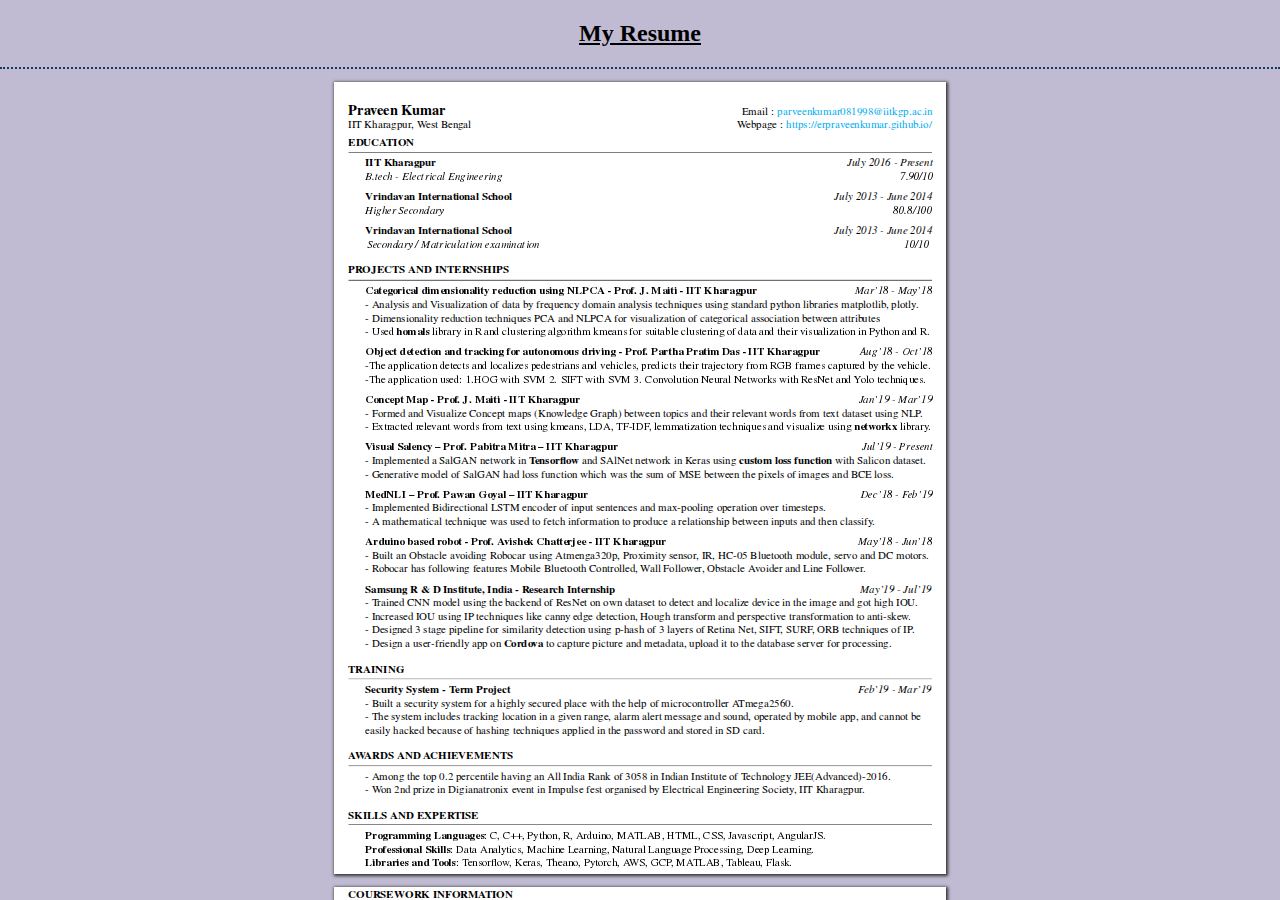
==== commit 6c39c80a: "Update CG" ====
--- a/Resume_Praveen.html
+++ b/Resume_Praveen.html
@@ -398,7 +398,7 @@
   </div>
 
 
-<div id="pf1" class="pf w0 h0" data-page-no="1"><div class="pc pc1 w0 h0"><img class="bi x0 y0 w1 h1" alt="" src="[data-uri]"/><div class="t m0 x0 h2 y1 ff1 fs0 fc0 sc0 ls0 ws0">Pra<span class="_ _0"></span>veen K<span class="_ _0"></span>umar<span class="_ _1"> </span><span class="ff2 fs1">Email :<span class="_ _2"> </span><span class="fc1">parveenkumar081998@iitkgp.ac.in</span></span></div><div class="t m0 x0 h3 y2 ff2 fs1 fc0 sc0 ls0 ws0">IIT Kharagpur<span class="_ _0"></span>, W<span class="_ _3"></span>est Bengal<span class="_ _4"> </span>W<span class="_ _3"></span>ebpage :<span class="_ _2"> </span><span class="fc1">https://erprav<span class="_ _0"></span>eenkumar<span class="_ _0"></span>.github<span class="_ _5"></span>.io/</span></div><div class="t m0 x0 h4 y3 ff1 fs1 fc0 sc0 ls0 ws0">EDUCA<span class="_ _3"></span>TION</div><div class="t m0 x1 h4 y4 ff1 fs1 fc0 sc0 ls0 ws0">IIT Kharagpur<span class="_ _6"> </span><span class="ff3">J<span class="_ _5"></span>uly<span class="_ _7"> </span>2016<span class="_ _7"> </span>-<span class="_ _8"> </span>Pr<span class="_ _5"></span>esent</span></div><div class="t m0 x1 h5 y5 ff3 fs1 fc0 sc0 ls0 ws0">B.tech<span class="_ _8"> </span>-<span class="_ _7"> </span>Electrical<span class="_ _8"> </span>Engineering<span class="_ _9"> </span>7.84/10</div><div class="t m0 x1 h4 y6 ff1 fs1 fc0 sc0 ls0 ws0">Vrinda<span class="_ _0"></span>van International School<span class="_ _a"> </span><span class="ff3">J<span class="_ _5"></span>uly<span class="_ _7"> </span>2013<span class="_ _8"> </span>-<span class="_ _7"> </span>J<span class="_ _5"></span>une<span class="_ _7"> </span>2014</span></div><div class="t m0 x1 h5 y7 ff3 fs1 fc0 sc0 ls0 ws0">Higher<span class="_ _8"> </span>Secondary<span class="_ _b"> </span>80.8/100</div><div class="t m0 x1 h4 y8 ff1 fs1 fc0 sc0 ls0 ws0">Vrinda<span class="_ _0"></span>van International School<span class="_ _a"> </span><span class="ff3">J<span class="_ _5"></span>uly<span class="_ _7"> </span>2013<span class="_ _8"> </span>-<span class="_ _7"> </span>J<span class="_ _5"></span>une<span class="_ _7"> </span>2014</span></div><div class="t m0 x2 h5 y9 ff3 fs1 fc0 sc0 ls0 ws0">Secondary<span class="_ _8"> </span>/<span class="_ _7"> </span>Matriculation<span class="_ _8"> </span>examination<span class="_ _c"> </span>10/10</div><div class="t m0 x0 h4 ya ff1 fs1 fc0 sc0 ls0 ws0">PR<span class="_ _0"></span>OJECTS AND INTERNSHIPS</div><div class="t m0 x1 h4 yb ff1 fs1 fc0 sc0 ls0 ws0">Categorical dimensionality reduction using NLPCA - Pr<span class="_ _5"></span>of.<span class="_ _2"> </span>J. Maiti - IIT Kharagpur<span class="_ _d"> </span><span class="ff3">Mar’18<span class="_ _8"> </span>-<span class="_ _7"> </span>May’18</span></div><div class="t m0 x1 h3 yc ff2 fs1 fc0 sc0 ls0 ws0">- Analysis and V<span class="_ _5"></span>isualization of data by frequency domain analysis techniques using standard p<span class="_ _0"></span>ython libraries matplotlib, plotly<span class="_ _5"></span>.</div><div class="t m0 x1 h3 yd ff2 fs1 fc0 sc0 ls0 ws0">- Dimensionality reduction techniques PCA and NLPCA for visualization of categorical association between attrib<span class="_ _5"></span>utes</div><div class="t m0 x1 h4 ye ff2 fs1 fc0 sc0 ls0 ws0">- Used<span class="_ _8"> </span><span class="ff1">homals </span>library<span class="_ _8"> </span>in R<span class="_ _8"> </span>and clustering<span class="_ _8"> </span>algorithm kmeans<span class="_ _8"> </span>for<span class="_ _8"> </span>suitable clustering<span class="_ _8"> </span>of data<span class="_ _8"> </span>and their<span class="_ _8"> </span>visualization in<span class="_ _8"> </span>Python<span class="_ _8"> </span>and R.</div><div class="t m0 x1 h4 yf ff1 fs1 fc0 sc0 ls0 ws0">Object detection and tracking f<span class="_ _0"></span>or autonomous driving - Prof<span class="_ _5"></span>.<span class="_ _2"> </span>Partha Pratim Das - IIT Kharagpur<span class="_ _e"> </span><span class="ff3">Aug’18<span class="_ _8"> </span>-<span class="_ _7"> </span>Oct’18</span></div><div class="t m0 x1 h3 y10 ff2 fs1 fc0 sc0 ls0 ws0">-The application detects<span class="_ _8"> </span>and localizes pedestrians<span class="_ _8"> </span>and v<span class="_ _0"></span>ehicles, predicts their trajectory<span class="_ _8"> </span>from RGB frames<span class="_ _8"> </span>captured by the<span class="_ _8"> </span>v<span class="_ _0"></span>ehicle.</div><div class="t m0 x1 h3 y11 ff2 fs1 fc0 sc0 ls0 ws0">-The application used:<span class="_ _2"> </span>1.HOG with SVM 2.<span class="_ _2"> </span>SIFT with SVM 3.<span class="_ _2"> </span>Con<span class="_ _5"></span>volution Neural Networks with ResNet and Y<span class="_ _f"></span>olo techniques.</div><div class="t m0 x1 h4 y12 ff1 fs1 fc0 sc0 ls0 ws0">Concept Map - Prof<span class="_ _0"></span>.<span class="_ _2"> </span>J. Maiti - IIT Kharagpur<span class="_ _10"> </span><span class="ff3">J<span class="_ _5"></span>an’19<span class="_ _7"> </span>-<span class="_ _8"> </span>Mar’19</span></div><div class="t m0 x1 h3 y13 ff2 fs1 fc0 sc0 ls0 ws0">- Formed and V<span class="_ _3"></span>isualize Concept maps (Knowledge Graph) between topics and their rele<span class="_ _5"></span>vant words from te<span class="_ _0"></span>xt dataset using NLP<span class="_ _f"></span>.</div><div class="t m0 x1 h4 y14 ff2 fs1 fc0 sc0 ls0 ws0">- Extracted<span class="_ _8"> </span>rele<span class="_ _5"></span>vant<span class="_ _8"> </span>words<span class="_ _8"> </span>from<span class="_ _8"> </span>te<span class="_ _0"></span>xt using<span class="_ _8"> </span>kmeans,<span class="_ _8"> </span>LD<span class="_ _5"></span>A, TF-IDF<span class="_ _3"></span>,<span class="_ _8"> </span>lemmatization techniques<span class="_ _8"> </span>and<span class="_ _8"> </span>visualize<span class="_ _8"> </span>using<span class="_ _8"> </span><span class="ff1">netw<span class="_ _0"></span>orkx <span class="ff2">library<span class="_ _3"></span>.</span></span></div><div class="t m0 x1 h4 y15 ff1 fs1 fc0 sc0 ls0 ws0">V<span class="_ _5"></span>isual Salency – Prof.<span class="_ _2"> </span>Pabitra Mitra – IIT Kharagpur<span class="_ _11"> </span><span class="ff3">J<span class="_ _5"></span>ul’19<span class="_ _7"> </span>-<span class="_ _8"> </span>Present</span></div><div class="t m0 x1 h4 y16 ff2 fs1 fc0 sc0 ls0 ws0">- Implemented a SalGAN network in <span class="ff1">T<span class="_ _f"></span>ensorﬂow <span class="ff2">and SAlNet network in K<span class="_ _0"></span>eras using <span class="ff1">custom loss function </span>with Salicon dataset.</span></span></div><div class="t m0 x1 h3 y17 ff2 fs1 fc0 sc0 ls0 ws0">- Generati<span class="_ _0"></span>ve model of SalGAN had loss function which was the sum of MSE between the pix<span class="_ _0"></span>els of images and BCE loss.</div><div class="t m0 x1 h4 y18 ff1 fs1 fc0 sc0 ls0 ws0">MedNLI – Prof<span class="_ _0"></span>.<span class="_ _2"> </span>Pawan Goyal – IIT Kharagpur<span class="_ _12"> </span><span class="ff3">Dec’18<span class="_ _8"> </span>-<span class="_ _7"> </span>F<span class="_ _3"></span>eb’19</span></div><div class="t m0 x1 h3 y19 ff2 fs1 fc0 sc0 ls0 ws0">- Implemented Bidirectional LSTM encoder of input sentences and max-pooling operation ov<span class="_ _0"></span>er timesteps.</div><div class="t m0 x1 h3 y1a ff2 fs1 fc0 sc0 ls0 ws0">- A mathematical technique was used to fetch information to produce a relationship between inputs and then classify<span class="_ _3"></span>.</div><div class="t m0 x1 h4 y1b ff1 fs1 fc0 sc0 ls0 ws0">Arduino based robot - Pr<span class="_ _5"></span>of.<span class="_ _2"> </span>A<span class="_ _3"></span>vishek Chatterjee - IIT Kharagpur<span class="_ _13"> </span><span class="ff3">May’18<span class="_ _8"> </span>-<span class="_ _7"> </span>J<span class="_ _5"></span>un’18</span></div><div class="t m0 x1 h3 y1c ff2 fs1 fc0 sc0 ls0 ws0">- Built an Obstacle av<span class="_ _5"></span>oiding Robocar using Atmenga320p, Proximity sensor<span class="_ _0"></span>, IR, HC-05 Bluetooth module, servo and DC motors.</div><div class="t m0 x1 h3 y1d ff2 fs1 fc0 sc0 ls0 ws0">- Robocar has follo<span class="_ _0"></span>wing features Mobile Bluetooth Controlled, W<span class="_ _3"></span>all Follo<span class="_ _0"></span>wer<span class="_ _0"></span>, Obstacle A<span class="_ _3"></span>voider and Line Follo<span class="_ _5"></span>wer<span class="_ _5"></span>.</div><div class="t m0 x1 h4 y1e ff1 fs1 fc0 sc0 ls0 ws0">Samsung R &amp; D Institute, India - Research Inter<span class="_ _0"></span>nship<span class="_ _11"> </span><span class="ff3">May’19<span class="_ _8"> </span>-<span class="_ _7"> </span>J<span class="_ _5"></span>ul’19</span></div><div class="t m0 x1 h3 y1f ff2 fs1 fc0 sc0 ls0 ws0">- T<span class="_ _5"></span>rained CNN model using the backend of ResNet on own dataset to detect and localize de<span class="_ _5"></span>vice in the image and got high IOU.</div><div class="t m0 x1 h3 y20 ff2 fs1 fc0 sc0 ls0 ws0">- Increased IOU using IP techniques like cann<span class="_ _0"></span>y edge detection, Hough transform and perspectiv<span class="_ _0"></span>e transformation to anti-ske<span class="_ _5"></span>w<span class="_ _5"></span>.</div><div class="t m0 x1 h3 y21 ff2 fs1 fc0 sc0 ls0 ws0">- Designed 3 stage pipeline for similarity detection using p-hash of 3 layers of Retina Net, SIFT<span class="_ _3"></span>, SURF<span class="_ _3"></span>, ORB techniques of IP<span class="_ _3"></span>.</div><div class="t m0 x1 h4 y22 ff2 fs1 fc0 sc0 ls0 ws0">- Design a user-friendly app on <span class="ff1">Cordo<span class="_ _0"></span>va <span class="ff2">to capture picture and metadata, upload it to the database server for processing.</span></span></div><div class="t m0 x0 h4 y23 ff1 fs1 fc0 sc0 ls0 ws0">TRAINING</div><div class="t m0 x1 h4 y24 ff1 fs1 fc0 sc0 ls0 ws0">Security System - T<span class="_ _3"></span>erm Project<span class="_ _14"> </span><span class="ff3">F<span class="_ _3"></span>eb’19<span class="_ _7"> </span>-<span class="_ _8"> </span>Mar’19</span></div><div class="t m0 x1 h3 y25 ff2 fs1 fc0 sc0 ls0 ws0">- Built a security system for a highly secured place with the help of microcontroller A<span class="_ _f"></span>Tmega2560.</div><div class="t m0 x1 h3 y26 ff2 fs1 fc0 sc0 ls0 ws0">- The system includes tracking location in a gi<span class="_ _0"></span>ven range, alarm alert message and sound, operated by mobile app, and cannot be</div><div class="t m0 x1 h3 y27 ff2 fs1 fc0 sc0 ls0 ws0">easily hacked because of hashing techniques applied in the password and stored in SD card.</div><div class="t m0 x0 h4 y28 ff1 fs1 fc0 sc0 ls0 ws0">A<span class="_ _f"></span>W<span class="_ _f"></span>ARDS AND A<span class="_ _5"></span>CHIEVEMENTS</div><div class="t m0 x1 h3 y29 ff2 fs1 fc0 sc0 ls0 ws0">- Among the top 0.2 percentile having an All India Rank of 3058 in Indian Institute of T<span class="_ _3"></span>echnology JEE(Adv<span class="_ _0"></span>anced)-2016.</div><div class="t m0 x1 h3 y2a ff2 fs1 fc0 sc0 ls0 ws0">- W<span class="_ _3"></span>on 2nd prize in Digianatronix ev<span class="_ _0"></span>ent in Impulse fest org<span class="_ _0"></span>anised by Electrical Engineering Society<span class="_ _5"></span>, IIT Kharagpur<span class="_ _5"></span>.</div><div class="t m0 x0 h4 y2b ff1 fs1 fc0 sc0 ls0 ws0">SKILLS AND EXPER<span class="_ _5"></span>TISE</div><div class="t m0 x1 h4 y2c ff1 fs1 fc0 sc0 ls0 ws0">Programming Languages<span class="ff2">:<span class="_ _7"> </span>C, C++, Python, R, Arduino, MA<span class="_ _3"></span>TLAB, HTML, CSS, Ja<span class="_ _0"></span>vascript, AngularJS.</span></div><div class="t m0 x1 h4 y2d ff1 fs1 fc0 sc0 ls0 ws0">Professional Skills<span class="ff2">:<span class="_ _7"> </span>Data Analytics, Machine Learning, Natural Language Processing, Deep Learning.</span></div><div class="t m0 x1 h4 y2e ff1 fs1 fc0 sc0 ls0 ws0">Libraries and T<span class="_ _3"></span>ools<span class="ff2">:<span class="_ _2"> </span>T<span class="_ _3"></span>ensorﬂow<span class="_ _3"></span>, Keras, Theano, Pytorch, A<span class="_ _f"></span>WS, GCP<span class="_ _3"></span>, MA<span class="_ _f"></span>TLAB, T<span class="_ _3"></span>ableau, Flask.</span></div><a class="l" href="mailto:parveenkumar081998@iitkgp.ac.in"><div class="d m1" style="border-style:none;position:absolute;left:442.503000px;bottom:754.377000px;width:156.093000px;height:15.705000px;background-color:rgba(255,255,255,0.000001);"></div></a><a class="l" href="https://erpraveenkumar.github.io/"><div class="d m1" style="border-style:none;position:absolute;left:451.973000px;bottom:740.828000px;width:146.623000px;height:15.542000px;background-color:rgba(255,255,255,0.000001);"></div></a></div><div class="pi" data-data='{"ctm":[1.000000,0.000000,0.000000,1.000000,0.000000,0.000000]}'></div></div>
+<div id="pf1" class="pf w0 h0" data-page-no="1"><div class="pc pc1 w0 h0"><img class="bi x0 y0 w1 h1" alt="" src="[data-uri]"/><div class="t m0 x0 h2 y1 ff1 fs0 fc0 sc0 ls0 ws0">Pra<span class="_ _0"></span>veen K<span class="_ _0"></span>umar<span class="_ _1"> </span><span class="ff2 fs1">Email :<span class="_ _2"> </span><span class="fc1">parveenkumar081998@iitkgp.ac.in</span></span></div><div class="t m0 x0 h3 y2 ff2 fs1 fc0 sc0 ls0 ws0">IIT Kharagpur<span class="_ _0"></span>, W<span class="_ _3"></span>est Bengal<span class="_ _4"> </span>W<span class="_ _3"></span>ebpage :<span class="_ _2"> </span><span class="fc1">https://erprav<span class="_ _0"></span>eenkumar<span class="_ _0"></span>.github<span class="_ _5"></span>.io/</span></div><div class="t m0 x0 h4 y3 ff1 fs1 fc0 sc0 ls0 ws0">EDUCA<span class="_ _3"></span>TION</div><div class="t m0 x1 h4 y4 ff1 fs1 fc0 sc0 ls0 ws0">IIT Kharagpur<span class="_ _6"> </span><span class="ff3">J<span class="_ _5"></span>uly<span class="_ _7"> </span>2016<span class="_ _7"> </span>-<span class="_ _8"> </span>Pr<span class="_ _5"></span>esent</span></div><div class="t m0 x1 h5 y5 ff3 fs1 fc0 sc0 ls0 ws0">B.tech<span class="_ _8"> </span>-<span class="_ _7"> </span>Electrical<span class="_ _8"> </span>Engineering<span class="_ _9"> </span>7.90/10</div><div class="t m0 x1 h4 y6 ff1 fs1 fc0 sc0 ls0 ws0">Vrinda<span class="_ _0"></span>van International School<span class="_ _a"> </span><span class="ff3">J<span class="_ _5"></span>uly<span class="_ _7"> </span>2013<span class="_ _8"> </span>-<span class="_ _7"> </span>J<span class="_ _5"></span>une<span class="_ _7"> </span>2014</span></div><div class="t m0 x1 h5 y7 ff3 fs1 fc0 sc0 ls0 ws0">Higher<span class="_ _8"> </span>Secondary<span class="_ _b"> </span>80.8/100</div><div class="t m0 x1 h4 y8 ff1 fs1 fc0 sc0 ls0 ws0">Vrinda<span class="_ _0"></span>van International School<span class="_ _a"> </span><span class="ff3">J<span class="_ _5"></span>uly<span class="_ _7"> </span>2013<span class="_ _8"> </span>-<span class="_ _7"> </span>J<span class="_ _5"></span>une<span class="_ _7"> </span>2014</span></div><div class="t m0 x2 h5 y9 ff3 fs1 fc0 sc0 ls0 ws0">Secondary<span class="_ _8"> </span>/<span class="_ _7"> </span>Matriculation<span class="_ _8"> </span>examination<span class="_ _c"> </span>10/10</div><div class="t m0 x0 h4 ya ff1 fs1 fc0 sc0 ls0 ws0">PR<span class="_ _0"></span>OJECTS AND INTERNSHIPS</div><div class="t m0 x1 h4 yb ff1 fs1 fc0 sc0 ls0 ws0">Categorical dimensionality reduction using NLPCA - Pr<span class="_ _5"></span>of.<span class="_ _2"> </span>J. Maiti - IIT Kharagpur<span class="_ _d"> </span><span class="ff3">Mar’18<span class="_ _8"> </span>-<span class="_ _7"> </span>May’18</span></div><div class="t m0 x1 h3 yc ff2 fs1 fc0 sc0 ls0 ws0">- Analysis and V<span class="_ _5"></span>isualization of data by frequency domain analysis techniques using standard p<span class="_ _0"></span>ython libraries matplotlib, plotly<span class="_ _5"></span>.</div><div class="t m0 x1 h3 yd ff2 fs1 fc0 sc0 ls0 ws0">- Dimensionality reduction techniques PCA and NLPCA for visualization of categorical association between attrib<span class="_ _5"></span>utes</div><div class="t m0 x1 h4 ye ff2 fs1 fc0 sc0 ls0 ws0">- Used<span class="_ _8"> </span><span class="ff1">homals </span>library<span class="_ _8"> </span>in R<span class="_ _8"> </span>and clustering<span class="_ _8"> </span>algorithm kmeans<span class="_ _8"> </span>for<span class="_ _8"> </span>suitable clustering<span class="_ _8"> </span>of data<span class="_ _8"> </span>and their<span class="_ _8"> </span>visualization in<span class="_ _8"> </span>Python<span class="_ _8"> </span>and R.</div><div class="t m0 x1 h4 yf ff1 fs1 fc0 sc0 ls0 ws0">Object detection and tracking f<span class="_ _0"></span>or autonomous driving - Prof<span class="_ _5"></span>.<span class="_ _2"> </span>Partha Pratim Das - IIT Kharagpur<span class="_ _e"> </span><span class="ff3">Aug’18<span class="_ _8"> </span>-<span class="_ _7"> </span>Oct’18</span></div><div class="t m0 x1 h3 y10 ff2 fs1 fc0 sc0 ls0 ws0">-The application detects<span class="_ _8"> </span>and localizes pedestrians<span class="_ _8"> </span>and v<span class="_ _0"></span>ehicles, predicts their trajectory<span class="_ _8"> </span>from RGB frames<span class="_ _8"> </span>captured by the<span class="_ _8"> </span>v<span class="_ _0"></span>ehicle.</div><div class="t m0 x1 h3 y11 ff2 fs1 fc0 sc0 ls0 ws0">-The application used:<span class="_ _2"> </span>1.HOG with SVM 2.<span class="_ _2"> </span>SIFT with SVM 3.<span class="_ _2"> </span>Con<span class="_ _5"></span>volution Neural Networks with ResNet and Y<span class="_ _f"></span>olo techniques.</div><div class="t m0 x1 h4 y12 ff1 fs1 fc0 sc0 ls0 ws0">Concept Map - Prof<span class="_ _0"></span>.<span class="_ _2"> </span>J. Maiti - IIT Kharagpur<span class="_ _10"> </span><span class="ff3">J<span class="_ _5"></span>an’19<span class="_ _7"> </span>-<span class="_ _8"> </span>Mar’19</span></div><div class="t m0 x1 h3 y13 ff2 fs1 fc0 sc0 ls0 ws0">- Formed and V<span class="_ _3"></span>isualize Concept maps (Knowledge Graph) between topics and their rele<span class="_ _5"></span>vant words from te<span class="_ _0"></span>xt dataset using NLP<span class="_ _f"></span>.</div><div class="t m0 x1 h4 y14 ff2 fs1 fc0 sc0 ls0 ws0">- Extracted<span class="_ _8"> </span>rele<span class="_ _5"></span>vant<span class="_ _8"> </span>words<span class="_ _8"> </span>from<span class="_ _8"> </span>te<span class="_ _0"></span>xt using<span class="_ _8"> </span>kmeans,<span class="_ _8"> </span>LD<span class="_ _5"></span>A, TF-IDF<span class="_ _3"></span>,<span class="_ _8"> </span>lemmatization techniques<span class="_ _8"> </span>and<span class="_ _8"> </span>visualize<span class="_ _8"> </span>using<span class="_ _8"> </span><span class="ff1">netw<span class="_ _0"></span>orkx <span class="ff2">library<span class="_ _3"></span>.</span></span></div><div class="t m0 x1 h4 y15 ff1 fs1 fc0 sc0 ls0 ws0">V<span class="_ _5"></span>isual Salency – Prof.<span class="_ _2"> </span>Pabitra Mitra – IIT Kharagpur<span class="_ _11"> </span><span class="ff3">J<span class="_ _5"></span>ul’19<span class="_ _7"> </span>-<span class="_ _8"> </span>Present</span></div><div class="t m0 x1 h4 y16 ff2 fs1 fc0 sc0 ls0 ws0">- Implemented a SalGAN network in <span class="ff1">T<span class="_ _f"></span>ensorﬂow <span class="ff2">and SAlNet network in K<span class="_ _0"></span>eras using <span class="ff1">custom loss function </span>with Salicon dataset.</span></span></div><div class="t m0 x1 h3 y17 ff2 fs1 fc0 sc0 ls0 ws0">- Generati<span class="_ _0"></span>ve model of SalGAN had loss function which was the sum of MSE between the pix<span class="_ _0"></span>els of images and BCE loss.</div><div class="t m0 x1 h4 y18 ff1 fs1 fc0 sc0 ls0 ws0">MedNLI – Prof<span class="_ _0"></span>.<span class="_ _2"> </span>Pawan Goyal – IIT Kharagpur<span class="_ _12"> </span><span class="ff3">Dec’18<span class="_ _8"> </span>-<span class="_ _7"> </span>F<span class="_ _3"></span>eb’19</span></div><div class="t m0 x1 h3 y19 ff2 fs1 fc0 sc0 ls0 ws0">- Implemented Bidirectional LSTM encoder of input sentences and max-pooling operation ov<span class="_ _0"></span>er timesteps.</div><div class="t m0 x1 h3 y1a ff2 fs1 fc0 sc0 ls0 ws0">- A mathematical technique was used to fetch information to produce a relationship between inputs and then classify<span class="_ _3"></span>.</div><div class="t m0 x1 h4 y1b ff1 fs1 fc0 sc0 ls0 ws0">Arduino based robot - Pr<span class="_ _5"></span>of.<span class="_ _2"> </span>A<span class="_ _3"></span>vishek Chatterjee - IIT Kharagpur<span class="_ _13"> </span><span class="ff3">May’18<span class="_ _8"> </span>-<span class="_ _7"> </span>J<span class="_ _5"></span>un’18</span></div><div class="t m0 x1 h3 y1c ff2 fs1 fc0 sc0 ls0 ws0">- Built an Obstacle av<span class="_ _5"></span>oiding Robocar using Atmenga320p, Proximity sensor<span class="_ _0"></span>, IR, HC-05 Bluetooth module, servo and DC motors.</div><div class="t m0 x1 h3 y1d ff2 fs1 fc0 sc0 ls0 ws0">- Robocar has follo<span class="_ _0"></span>wing features Mobile Bluetooth Controlled, W<span class="_ _3"></span>all Follo<span class="_ _0"></span>wer<span class="_ _0"></span>, Obstacle A<span class="_ _3"></span>voider and Line Follo<span class="_ _5"></span>wer<span class="_ _5"></span>.</div><div class="t m0 x1 h4 y1e ff1 fs1 fc0 sc0 ls0 ws0">Samsung R &amp; D Institute, India - Research Inter<span class="_ _0"></span>nship<span class="_ _11"> </span><span class="ff3">May’19<span class="_ _8"> </span>-<span class="_ _7"> </span>J<span class="_ _5"></span>ul’19</span></div><div class="t m0 x1 h3 y1f ff2 fs1 fc0 sc0 ls0 ws0">- T<span class="_ _5"></span>rained CNN model using the backend of ResNet on own dataset to detect and localize de<span class="_ _5"></span>vice in the image and got high IOU.</div><div class="t m0 x1 h3 y20 ff2 fs1 fc0 sc0 ls0 ws0">- Increased IOU using IP techniques like cann<span class="_ _0"></span>y edge detection, Hough transform and perspectiv<span class="_ _0"></span>e transformation to anti-ske<span class="_ _5"></span>w<span class="_ _5"></span>.</div><div class="t m0 x1 h3 y21 ff2 fs1 fc0 sc0 ls0 ws0">- Designed 3 stage pipeline for similarity detection using p-hash of 3 layers of Retina Net, SIFT<span class="_ _3"></span>, SURF<span class="_ _3"></span>, ORB techniques of IP<span class="_ _3"></span>.</div><div class="t m0 x1 h4 y22 ff2 fs1 fc0 sc0 ls0 ws0">- Design a user-friendly app on <span class="ff1">Cordo<span class="_ _0"></span>va <span class="ff2">to capture picture and metadata, upload it to the database server for processing.</span></span></div><div class="t m0 x0 h4 y23 ff1 fs1 fc0 sc0 ls0 ws0">TRAINING</div><div class="t m0 x1 h4 y24 ff1 fs1 fc0 sc0 ls0 ws0">Security System - T<span class="_ _3"></span>erm Project<span class="_ _14"> </span><span class="ff3">F<span class="_ _3"></span>eb’19<span class="_ _7"> </span>-<span class="_ _8"> </span>Mar’19</span></div><div class="t m0 x1 h3 y25 ff2 fs1 fc0 sc0 ls0 ws0">- Built a security system for a highly secured place with the help of microcontroller A<span class="_ _f"></span>Tmega2560.</div><div class="t m0 x1 h3 y26 ff2 fs1 fc0 sc0 ls0 ws0">- The system includes tracking location in a gi<span class="_ _0"></span>ven range, alarm alert message and sound, operated by mobile app, and cannot be</div><div class="t m0 x1 h3 y27 ff2 fs1 fc0 sc0 ls0 ws0">easily hacked because of hashing techniques applied in the password and stored in SD card.</div><div class="t m0 x0 h4 y28 ff1 fs1 fc0 sc0 ls0 ws0">A<span class="_ _f"></span>W<span class="_ _f"></span>ARDS AND A<span class="_ _5"></span>CHIEVEMENTS</div><div class="t m0 x1 h3 y29 ff2 fs1 fc0 sc0 ls0 ws0">- Among the top 0.2 percentile having an All India Rank of 3058 in Indian Institute of T<span class="_ _3"></span>echnology JEE(Adv<span class="_ _0"></span>anced)-2016.</div><div class="t m0 x1 h3 y2a ff2 fs1 fc0 sc0 ls0 ws0">- W<span class="_ _3"></span>on 2nd prize in Digianatronix ev<span class="_ _0"></span>ent in Impulse fest org<span class="_ _0"></span>anised by Electrical Engineering Society<span class="_ _5"></span>, IIT Kharagpur<span class="_ _5"></span>.</div><div class="t m0 x0 h4 y2b ff1 fs1 fc0 sc0 ls0 ws0">SKILLS AND EXPER<span class="_ _5"></span>TISE</div><div class="t m0 x1 h4 y2c ff1 fs1 fc0 sc0 ls0 ws0">Programming Languages<span class="ff2">:<span class="_ _7"> </span>C, C++, Python, R, Arduino, MA<span class="_ _3"></span>TLAB, HTML, CSS, Ja<span class="_ _0"></span>vascript, AngularJS.</span></div><div class="t m0 x1 h4 y2d ff1 fs1 fc0 sc0 ls0 ws0">Professional Skills<span class="ff2">:<span class="_ _7"> </span>Data Analytics, Machine Learning, Natural Language Processing, Deep Learning.</span></div><div class="t m0 x1 h4 y2e ff1 fs1 fc0 sc0 ls0 ws0">Libraries and T<span class="_ _3"></span>ools<span class="ff2">:<span class="_ _2"> </span>T<span class="_ _3"></span>ensorﬂow<span class="_ _3"></span>, Keras, Theano, Pytorch, A<span class="_ _f"></span>WS, GCP<span class="_ _3"></span>, MA<span class="_ _f"></span>TLAB, T<span class="_ _3"></span>ableau, Flask.</span></div><a class="l" href="mailto:parveenkumar081998@iitkgp.ac.in"><div class="d m1" style="border-style:none;position:absolute;left:442.503000px;bottom:754.377000px;width:156.093000px;height:15.705000px;background-color:rgba(255,255,255,0.000001);"></div></a><a class="l" href="https://erpraveenkumar.github.io/"><div class="d m1" style="border-style:none;position:absolute;left:451.973000px;bottom:740.828000px;width:146.623000px;height:15.542000px;background-color:rgba(255,255,255,0.000001);"></div></a></div><div class="pi" data-data='{"ctm":[1.000000,0.000000,0.000000,1.000000,0.000000,0.000000]}'></div></div>
 <div id="pf2" class="pf w0 h0" data-page-no="2"><div class="pc pc2 w0 h0"><img class="bi x0 y2f w1 h6" alt="" src="[data-uri]"/><div class="t m0 x0 h4 y30 ff1 fs1 fc0 sc0 ls0 ws0">COURSEWORK INFORMA<span class="_ _f"></span>TION</div><div class="t m0 x1 h4 y31 ff1 fs1 fc0 sc0 ls0 ws0">Academic Courses<span class="ff2">:<span class="_ _2"> </span>Programming and Data Structures , Image Processing , Computer Architecture and Operating System ,</span></div><div class="t m0 x1 h3 y32 ff2 fs1 fc0 sc0 ls0 ws0">Control System Engineering, Information Retrie<span class="_ _0"></span>val , T<span class="_ _5"></span>ransform Calculus , Linear Algebra , Signals and Networks , Embedded</div><div class="t m0 x1 h3 y33 ff2 fs1 fc0 sc0 ls0 ws0">Systems , Probability and stochastics , Digital Electronics Circuits, Electric Dri<span class="_ _0"></span>ves, Po<span class="_ _0"></span>wer Electronics.</div><div class="t m0 x1 h4 y34 ff1 fs1 fc0 sc0 ls0 ws0">MOOC’<span class="_ _5"></span>s<span class="ff2">:<span class="_ _2"> </span>’Deep Learning 5 course specialization’ by coursera,<span class="_ _5"></span>’Machine Learning’ by Andrew NG, ’Introduction to Probability-</span></div><div class="t m0 x1 h3 y35 ff2 fs1 fc0 sc0 ls0 ws0">The Science of Uncertainty’ by MIT<span class="_ _3"></span>. ’Machine Learning’ by Andrew NG.</div><div class="t m0 x0 h4 y36 ff1 fs1 fc0 sc0 ls0 ws0">EXTRA CURRICULAR A<span class="_ _5"></span>CTIVITIES</div><div class="t m0 x1 h3 y37 ff2 fs1 fc0 sc0 ls0 ws0">- Part of Gold winning OpenSoft team of Radhakrishnan Hall of Residence during General Championship 2018-19.</div><div class="t m0 x1 h3 y38 ff2 fs1 fc0 sc0 ls0 ws0">- Part of Data Analytics team of Radhakrishnan Hall of Residence during General Championship 2017-18.</div><div class="t m0 x1 h3 y39 ff2 fs1 fc0 sc0 ls0 ws0">- Part of Hardw<span class="_ _0"></span>are Modelling team of Radhakrishnan Hall of Residence during General Championship 2017-18.</div><div class="t m0 x1 h3 y3a ff2 fs1 fc0 sc0 ls0 ws0">- Part of a bronze winning F<span class="_ _0"></span>ootball team of Radhakrishnan Hall of Residence during General Championship 2016-17.</div><div class="t m0 x1 h3 y3b ff2 fs1 fc0 sc0 ls0 ws0">- Part of the school F<span class="_ _0"></span>ootball Cluster team in New Delhi or<span class="_ _5"></span>ganised by CBSE.</div><div class="t m0 x1 h3 y3c ff2 fs1 fc0 sc0 ls0 ws0">- Participation in Disaster Management program conducted by Sri Sathya Sai Se<span class="_ _5"></span>va Or<span class="_ _0"></span>ganisation, W<span class="_ _3"></span>est Bengal which cov<span class="_ _0"></span>ers the</div><div class="t m0 x1 h3 y3d ff2 fs1 fc0 sc0 ls0 ws0">basics of rescue techniques.</div><div class="t m0 x1 h3 y3e ff2 fs1 fc0 sc0 ls0 ws0">- Part of Illumination and Rangoli team of Radhakrishnan Hall of Residence which w<span class="_ _0"></span>on gold among 21 Halls 2016-17.</div><div class="t m0 x0 h4 y3f ff1 fs1 fc0 sc0 ls0 ws0">EXTRA CURRICULAR PR<span class="_ _0"></span>OJECTS</div><div class="t m0 x1 h4 y40 ff1 fs1 fc0 sc0 ls0 ws0">Arduino Based Quadcopter<span class="_ _15"> </span><span class="ff3">Aug’19<span class="_ _8"> </span>-<span class="_ _7"> </span>Oct’19</span></div><div class="t m0 x1 h3 y41 ff2 fs1 fc0 sc0 ls0 ws0">- Built a Quadcopter using Arduino Mega as a ﬂight controller<span class="_ _5"></span>, 4*1000KV brushless DC motors, 2300mAH battery with output</div><div class="t m0 x1 h3 y42 ff2 fs1 fc0 sc0 ls0 ws0">voltage 11.1V<span class="_ _16"></span>,<span class="_ _17"> </span>2.4Ghz 6CH T<span class="_ _5"></span>ransmitter and Receiver (approx.<span class="_ _7"> </span>2Km range in line of sight), I3G4250D 3-axis Gyroscope.</div><div class="t m0 x1 h3 y43 ff2 fs1 fc0 sc0 ls0 ws0">- Used gyroscope to get the proper orientation and proportional–integral–deri<span class="_ _5"></span>vati<span class="_ _0"></span>ve(PID) controller to stabilise the quadcopter<span class="_ _3"></span>.</div><div class="t m0 x1 h4 y44 ff1 fs1 fc0 sc0 ls0 ws0">Cognitive T<span class="_ _f"></span>ask W<span class="_ _5"></span>ebpage<span class="_ _18"> </span><span class="ff3">Nov’19<span class="_ _8"> </span>-<span class="_ _7"> </span>Dec’19</span></div><div class="t m0 x1 h3 y45 ff2 fs1 fc0 sc0 ls0 ws0">- Built a webpage for testing two cogniti<span class="_ _5"></span>ve tasks- Attention and Memory and launched the webpage using google cloud</div><div class="t m0 x1 h4 y46 ff2 fs1 fc0 sc0 ls0 ws0">platform(GCP) with IP address <span class="ff1 fc1">http://35.238.141.106/</span>.</div><div class="t m0 x1 h3 y47 ff2 fs1 fc0 sc0 ls0 ws0">- Programming Language used for this task are HTML, CSS, Jav<span class="_ _5"></span>ascript, AngularJS.</div><div class="t m0 x1 h3 y48 ff2 fs1 fc0 sc0 ls0 ws0">- T<span class="_ _3"></span>asks Contain three types of activities- V<span class="_ _3"></span>isual remembering, Numerical remembering, and T<span class="_ _5"></span>extual remembering acti<span class="_ _5"></span>vities.</div><div class="t m0 x1 h4 y49 ff1 fs1 fc0 sc0 ls0 ws0">F<span class="_ _0"></span>ace Recognition and People Count using Deep lear<span class="_ _0"></span>ning and Image Processing<span class="_ _19"> </span><span class="ff3">Mar’19<span class="_ _8"> </span>-<span class="_ _7"> </span>Apr’19</span></div><div class="t m0 x1 h3 y4a ff2 fs1 fc0 sc0 ls0 ws0">- Built an API on Face Detection and Recognition in video and count people in an image, used for class and w<span class="_ _0"></span>orker attendance.</div><div class="t m0 x1 h4 y4b ff2 fs1 fc0 sc0 ls0 ws0">- Used OpenCV libraries and image processing techniques for Face detection and recognition.<span class="_ _7"> </span>Used <span class="ff1">CSRNet </span>for counting people</div><div class="t m0 x1 h4 y4c ff2 fs1 fc0 sc0 ls0 ws0">in an image, it uses <span class="ff1">V<span class="_ _0"></span>GG-16 <span class="ff2">in its starting layers.<span class="_ _2"> </span>Using Flask launch the API on google cloud platform(GCP).</span></span></div><div class="t m0 x1 h3 y4d ff2 fs1 fc0 sc0 ls0 ws0">- This application can be further used for cro<span class="_ _0"></span>wd monitoring.</div><div class="t m0 x1 h4 y4e ff1 fs1 fc0 sc0 ls0 ws0">F<span class="_ _0"></span>orecast Electrical Consumption<span class="_ _1a"> </span><span class="ff3">F<span class="_ _3"></span>eb’20<span class="_ _7"> </span>-<span class="_ _8"> </span>Mar’20</span></div><div class="t m0 x1 h3 y4f ff2 fs1 fc0 sc0 ls0 ws0">- Forecast three electrical consumption meter reading with the help of dif<span class="_ _5"></span>ferent Data Analytics and Machine Learning techniques.</div><div class="t m0 x1 h3 y50 ff2 fs1 fc0 sc0 ls0 ws0">- Analyse and V<span class="_ _5"></span>isualize the dataset with dif<span class="_ _0"></span>ferent type of graphs, like bar graphs, heat maps, density plots, box plots, pie charts.</div><div class="t m0 x1 h4 y51 ff2 fs1 fc0 sc0 ls0 ws0">- Forecast data with ensemble dif<span class="_ _5"></span>ferent models(<span class="ff1">CNN-LSTM, FbProphet, Arima, LightGBM</span>) after feature engineering on data.</div><div class="t m0 x1 h4 y52 ff1 fs1 fc0 sc0 ls0 ws0">Home A<span class="_ _5"></span>utomation<span class="_ _1b"> </span><span class="ff3">Aug’19<span class="_ _8"> </span>-<span class="_ _7"> </span>Sep’19</span></div><div class="t m0 x1 h3 y53 ff2 fs1 fc0 sc0 ls0 ws0">- Built a Hardware that can control an<span class="_ _0"></span>y type of electrical appliances that are connected with the switch using google assistant.</div><div class="t m0 x1 h3 y54 ff2 fs1 fc0 sc0 ls0 ws0">- Hardware used are Arduino Me<span class="_ _0"></span>ga, ESP8266 wiﬁ module, relay switch with 5V trigger voltage.</div><div class="t m0 x1 h4 y55 ff1 fs1 fc0 sc0 ls0 ws0">Wiﬁ Enabled Color<span class="_ _5"></span>ed LED Bulb<span class="_ _1c"> </span><span class="ff3">Sep’19<span class="_ _8"> </span>-<span class="_ _7"> </span>Oct’19</span></div><div class="t m0 x1 h3 y56 ff2 fs1 fc0 sc0 ls0 ws0">- Built a cheap wiﬁ controlled colored LED bulb that can control with the help of an<span class="_ _5"></span>y android mobile or Google assistant.</div><div class="t m0 x1 h3 y57 ff2 fs1 fc0 sc0 ls0 ws0">- Hardware used are atme<span class="_ _0"></span>ga328p, 12* RGB led, wiﬁ module, HC-05 Bluetooth module, resistances, 3* 2N2222 NPN T<span class="_ _0"></span>ransistors.</div><div class="t m0 x1 h3 y58 ff2 fs1 fc0 sc0 ls0 ws0">- Designed a PCB circuit board and soldered all the components in it, bootload the atmega328p microcontroller<span class="_ _3"></span>.</div><div class="t m0 x1 h4 y59 ff1 fs1 fc0 sc0 ls0 ws0">A<span class="_ _5"></span>utomatic Railway Gate Control<span class="_ _1d"> </span><span class="ff3">F<span class="_ _3"></span>eb’19<span class="_ _7"> </span>-<span class="_ _8"> </span>Mar’19</span></div><div class="t m0 x1 h3 y5a ff2 fs1 fc0 sc0 ls0 ws0">- Built an Automatic Railway Gate Control System Using Arduino nano, IR LED, Photodiode, Serv<span class="_ _5"></span>o Motor<span class="_ _5"></span>.</div><div class="t m0 x1 h3 y5b ff2 fs1 fc0 sc0 ls0 ws0">- System works automatically as it closed gates when a train comes detect using IR sensor<span class="_ _5"></span>, and open after the train passed.</div><div class="t m0 x1 h4 y5c ff1 fs1 fc0 sc0 ls0 ws0">Solar Mobile Po<span class="_ _0"></span>wer Bank<span class="_ _1e"> </span><span class="ff3">Aug’19<span class="_ _8"> </span>-<span class="_ _7"> </span>Sep’19</span></div><div class="t m0 x1 h3 y5d ff2 fs1 fc0 sc0 ls0 ws0">- Built<span class="_ _8"> </span>a<span class="_ _8"> </span>solar<span class="_ _8"> </span>mobile<span class="_ _8"> </span>po<span class="_ _0"></span>wer bank<span class="_ _8"> </span>with<span class="_ _8"> </span>help<span class="_ _8"> </span>of<span class="_ _8"> </span>rechar<span class="_ _0"></span>geable battery<span class="_ _8"> </span>cells,<span class="_ _8"> </span>a<span class="_ _8"> </span>solar plate,<span class="_ _8"> </span>a<span class="_ _8"> </span>b<span class="_ _0"></span>uck con<span class="_ _5"></span>verter<span class="_ _8"> </span>that<span class="_ _8"> </span>drop<span class="_ _8"> </span>the<span class="_ _8"> </span>v<span class="_ _0"></span>oltage at<span class="_ _8"> </span>5V<span class="_ _16"></span>.</div><div class="t m0 x1 h4 y5e ff2 fs1 fc0 sc0 ls0 ws0">- W<span class="_ _3"></span>e can charge the po<span class="_ _5"></span>wer bank with the help of both electricity and sunlight, this power bank has <span class="ff1">12000mAH </span>capacity<span class="_ _3"></span>.</div><div class="t m0 x1 h4 y5f ff1 fs1 fc0 sc0 ls0 ws0">Crack and Potholes Classiﬁcation<span class="_ _1f"> </span><span class="ff3">Sep’18<span class="_ _8"> </span>-<span class="_ _7"> </span>Oct’18</span></div><div class="t m0 x1 h4 y60 ff2 fs1 fc0 sc0 ls0 ws0">- Built a classiﬁcation model using CNN network that can classify crack and potholes with an accurac<span class="_ _0"></span>y of <span class="ff1">94.85%</span>.</div><div class="t m0 x1 h3 y61 ff2 fs1 fc0 sc0 ls0 ws0">- Used IP techniques like Hough transform and perspecti<span class="_ _5"></span>ve transformation to ﬁnd length and area covered by crack and potholes.</div><a class="l" href="http://35.238.141.106/"><div class="d m1" style="border-style:none;position:absolute;left:168.540000px;bottom:424.616000px;width:102.301000px;height:11.871000px;background-color:rgba(255,255,255,0.000001);"></div></a></div><div class="pi" data-data='{"ctm":[1.000000,0.000000,0.000000,1.000000,0.000000,0.000000]}'></div></div>
 
 <div style="border-bottom: 2px dotted #123b64;">
